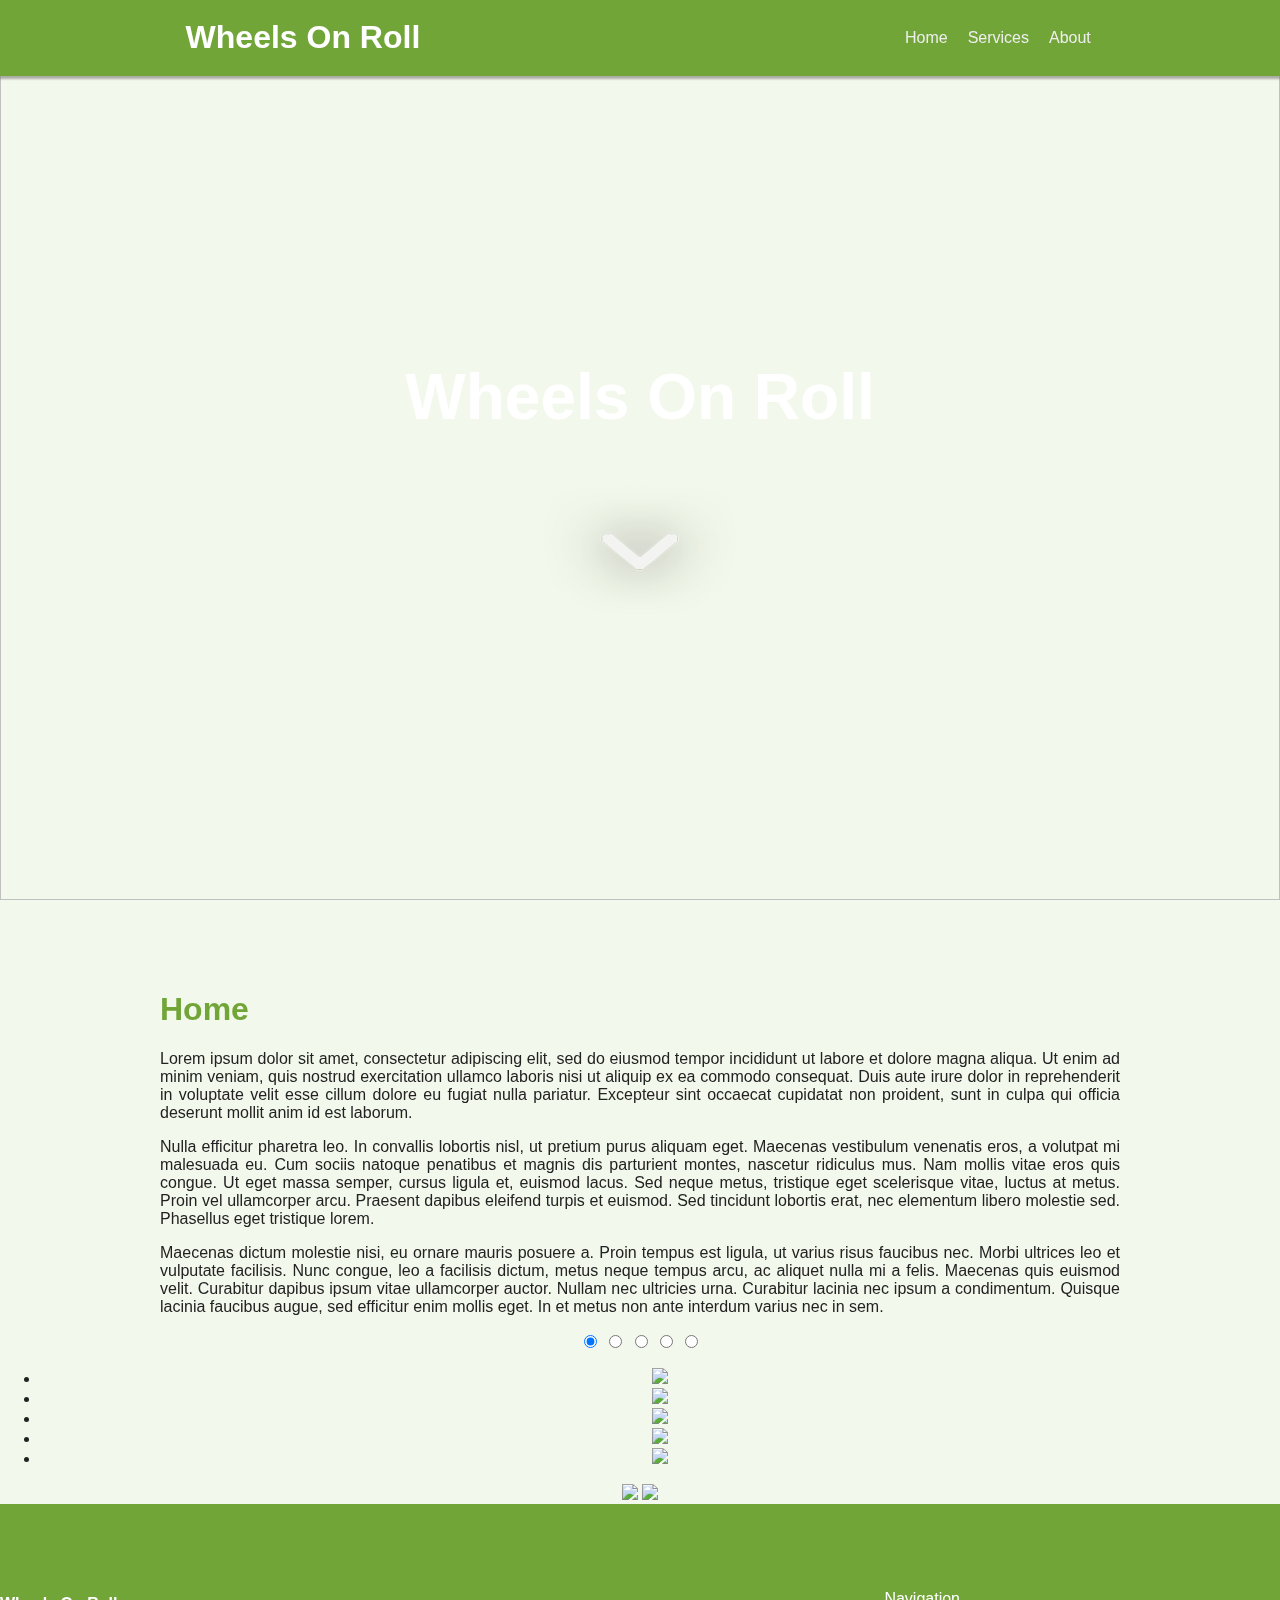
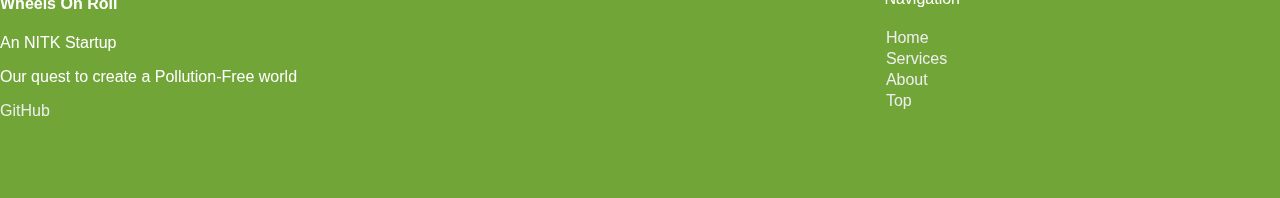
==== index.html @ 0e5afced "Merge branch 'master' of https://github.com/WheelsOnRoll/WORWebsite" ====
<html xmlns="http://www.w3.org/1999/xhtml" lang="en-US">

  <head>
  <meta charset="utf-8">
	<link href="src/css/styles.css" rel="stylesheet">
	<meta name="viewport" content="width=device-width; initial-scale=1; maximum-scale=1">
	<meta http-equiv="Content-Type" content="text/html; charset=UTF-8" />
	<title>Wheels On Roll</title>
  <link rel="stylesheet" href="src/css/carousel.css">
  <script type="text/javascript" src="src/js/carousel.js"></script>

  </head>
  <body onload="start_rolling()"><center>


  <!--  Replace with Carousel with timer --> 
  	<img src="images/cycle.jpg" class="bg-img">
  	<div class="title"><b>Wheels On Roll</b></div>
    <a href="#home" id="arrow-a"><img src="images/arrow-down.png" id="arrow"/></a>


	<header>
	  <div class="head-container">
	  <a href="#" id="logo"><h1>Wheels On Roll</h1></a>
	  <nav>
		<a id="menu-icon"><img src="images/menu-icon.png"></a>
		<ul>
		  <li><a href="#">Home</a></li>
		  <li><a href="src/services.html">Services</a></li>
		  <li><a href="src/about.html">About</a></li>
		</ul>
	  </nav>
	  </div>
    </header>

    <div class="container" id="home">

    	<h1 class="label">Home</h1>

   		<p>
          Lorem ipsum dolor sit amet, consectetur adipiscing
          elit, sed do eiusmod tempor incididunt ut labore et
          dolore magna aliqua. Ut enim ad minim veniam, quis
          nostrud exercitation ullamco laboris nisi ut aliquip ex
          ea commodo consequat. Duis aute irure dolor in
          reprehenderit in voluptate velit esse cillum dolore eu
          fugiat nulla pariatur. Excepteur sint occaecat
          cupidatat non proident, sunt in culpa qui officia
          deserunt mollit anim id est laborum.
        </p>
        <p>
          Nulla efficitur pharetra leo. In convallis lobortis
          nisl, ut pretium purus aliquam eget. Maecenas
          vestibulum venenatis eros, a volutpat mi malesuada eu.
          Cum sociis natoque penatibus et magnis dis parturient
          montes, nascetur ridiculus mus. Nam mollis vitae eros
          quis congue. Ut eget massa semper, cursus ligula et,
          euismod lacus. Sed neque metus, tristique eget
          scelerisque vitae, luctus at metus. Proin vel
          ullamcorper arcu. Praesent dapibus eleifend turpis et
          euismod. Sed tincidunt lobortis erat, nec elementum
          libero molestie sed. Phasellus eget tristique lorem.
        </p>
        <p>
          Maecenas dictum molestie nisi, eu ornare mauris posuere
          a. Proin tempus est ligula, ut varius risus faucibus
          nec. Morbi ultrices leo et vulputate facilisis. Nunc
          congue, leo a facilisis dictum, metus neque tempus
          arcu, ac aliquet nulla mi a felis. Maecenas quis
          euismod velit. Curabitur dapibus ipsum vitae
          ullamcorper auctor. Nullam nec ultricies urna.
          Curabitur lacinia nec ipsum a condimentum. Quisque
          lacinia faucibus augue, sed efficitur enim mollis eget.
          In et metus non ante interdum varius nec in sem.
        </p>
	</div>

<!-- Carousel Starts here -->

    <div class="carousel">
      <input name="carousel" type="radio" value="1" checked />
      <input name="carousel" type="radio" value="2" />
      <input name="carousel" type="radio" value="3" />
      <input name="carousel" type="radio" value="4" />
      <input name="carousel" type="radio" value="5" />
      <ul class="carousel-list">
          <li>
        <img src="images/wor_img1.jpeg">
      </li>
      <li>
        <img src="images/cycle.jpg">
      </li>
          <li>
        <img src="images/cycle1.jpg">
      </li>
          <li>
        <img src="images/wor_img2.jpeg">
      </li>
          <li>
        <img src="images/cosmic.jpg">
      </li>
      </ul>
      <img src="images/arrow-left.png" id="arrow-left" onClick="prev()">
      <img src="images/arrow-right.png" id="arrow-right" onClick="next()">

    </div></center>


<!--Carousel ends here-->


	<!--
	<img id="foot-img" class="bg-img" src="images/bg.jpg" style="padding-top:70px;">
-->
	<div class="footer">
		<div class="container" id="about">
			<div class="navi">
				<ul>
				  <div style="padding-bottom: 20px;">Navigation<br></div>
				    <li><a href="#">Home</a></li>
            <li><a href="src/services.html">Services</a></li>
            <li><a href="src/about.html">About</a></li>				  
            <li id="a-top"><a href="#">Top</a></li>
				</ul>
			</div>
			<div class="about">
				<h4>Wheels On Roll</h4>
				<p>An NITK Startup</p>
				<p>Our quest to create a Pollution-Free world</p>
				<a href="github.com/hrily">GitHub</a>
			</div>
			
		</div>
	</div>


  </center></body>
</html>
---- src/css/styles.css ----
/*

################################
####    MyPage              ####
####    by Hrily            ####
####    github.com/Hrily    ####
################################

My quest to create responsive web page using CSS only

*/

body {
    margin: 0;
    background-color: #f3f8ec;
    color: #222;
    width: 100%;
    font-family: 'Open Sans', sans-serif;
}

.container, .head-container {
    width: 90%;
    max-width: 960px;
    text-align: justify;
}

.container {
    padding-top: 70px;
     -webkit-transform: translateZ(0);
             transform: translateZ(0);
    -webkit-transition: -webkit-transform 0.6s ease-in-out;
                    transition: transform 0.6s ease-in-out;
}

.footer {
    display: inline-block;
    width: 100%;
    color: #fff;
    background-color: #72a538;
    padding-bottom: 70px;
}

.footer span {
    display: inline-block;;
}

.navi {
    float: right;
}

.navi ul {
    list-style: none;
}

.navi li{
    padding: 2%;
}

.gallery {
    display: table-cell;
    padding: 1%;
}

.gallery-row {
    display: table-row;
}

.gallery img {
    width: 100%;
    padding: 1%;
    -webkit-transition: all .3s ease-out;
         -o-transition: all .3s ease-out;
            transition: all .3s ease-out;
    -webkit-filter: grayscale(1);
            filter: grayscale(1);

}

.gallery img:hover {
    -webkit-filter: grayscale(0);
            filter: grayscale(0);
}

.title {
    position: absolute;
    left: 50%;
    -webkit-transform: translate(-50%,0%);
        -ms-transform: translate(-50%,0%);
         -o-transform: translate(-50%,0%);
            transform: translate(-50%,0%);
    top: 28.1vw;
    font-size: 5vw;
    color: #fff /* rgba(250,250,250,0.7);*/
}

.label {
    color: #72a538;
}

a {
    color: #eee;
    text-decoration: none;
}
 
a:hover {
    color: #fff;
}
 
.bg-img {
    width: 100%;
    display: inline-block;
    vertical-align: middle;
    background-size: 100%;
    background-repeat: no-repeat;
}

header {
    background: #72a538;
    width: 100%;
    height: 76px;
    position: fixed;
    top: 0;
    left: 0;
    box-shadow: 0 3px 2px rgba(0, 0, 0, .3);
    z-index: 100;
    vertical-align: center;
    -webkit-transition: all .15s ease-out;
         -o-transition: all .15s ease-out;
            transition: all .15s ease-out;
}

#logo{
    display: block;
    position: absolute;
    top: 50%;
    -webkit-transform: translateY(-50%);
        -ms-transform: translateY(-50%);
         -o-transform: translateY(-50%);
            transform: translateY(-50%);
    color: #fff;
    margin-left: 2%;
    float: left;
    -webkit-transition: all .15s ease-out;
         -o-transition: all .15s ease-out;
            transition: all .15s ease-out;
}

#arrow{
    display: block;
    position: absolute;
    top: 38vw;
    left: 50%;
    height: 10vw;
    width: 15vw;
    -webkit-transform: translateX(-50%);
        -ms-transform: translateX(-50%);
         -o-transform: translateX(-50%);
            transform: translateX(-50%);
}

#arrow-a:target ~ #home .container {
    -webkit-transform: translateY(-1000px);
            transform: translateY(-1000px);
}
 
nav { 
    height: 100%;
    position: relative;
    margin-right: 2%;
    float: right;
    display: block;  
    color: #ddd; 
}

#menu-icon img{
    transform: scale(0);
    height: 35px;
}
 
a:hover #menu-icon {
    background-color: #444;
    border-radius: 4px 4px 0 0;
}
 
header ul {
    display: inline-block;
    position: relative;
    top: 50%;
    -webkit-transform: translateY(-50%);
        -ms-transform: translateY(-50%);
         -o-transform: translateY(-50%);
            transform: translateY(-50%);
    list-style: none;
    margin: 0;
}
 
header li { 
    display: inline-block;
    float: left;
    padding: 10px
}
 
.current {
    color: #2262AD;
}

@media only screen and (max-width : 640px) {
 
    header {
        position: fixed;
        height: 60px;
    }

    #logo{
        margin-left: 0;
        font-size: 80%;
    }

    #menu-icon img {
        display: block;
        visibility: visible;
        position: relative;
        top: 50%;
        transform: translateY(-50%);
        display:inline-block;
        -webkit-transform: translateY(-50%);
            -ms-transform: translateY(-50%);
             -o-transform: translateY(-50%);
                transform: translateY(-50%);
        cursor: pointer;
    }

    nav {
        margin: 0;
    }

    nav ul { 
        /*display: none;*/
        visibility: hidden;
        opacity: 0;
        position: fixed;
        padding: 0;
        width: 100%;
        top: 60px;
        left: 0;
        -webkit-transform: translateY(-50%) scaleY(0);
            -ms-transform: translateY(-50%) scaleY(0);
             -o-transform: translateY(-50%) scaleY(0);
                transform: translateY(-50%) scaleY(0);
        -webkit-transition: all .3s ease-out;
             -o-transition: all .3s ease-out;
                transition: all .3s ease-out;
        background: #222;
        width: 100%;
        box-shadow: 0 3px 2px rgba(0, 0, 0, .3);
    }
 
    nav li, .navi li {
        width: 100%;
        border-top: 1px solid #444;
        padding: 10px;
        padding-left: 0;
        padding-right: 0;
    }

    nav li a{
        margin-left: 5%;
    }

    nav:hover ul {
        /*display: block;*/
        visibility: visible;
        opacity: 1;
        -webkit-transform: translateY(0) scaleY(1);
            -ms-transform: translateY(0) scaleY(1);
             -o-transform: translateY(0) scaleY(1);
                transform: translateY(0) scaleY(1);
    }

    .gallery-row {
        display: inline-block;
        padding: 0;
    }

    .gallery img {
        padding: 0;
        -webkit-filter: grayscale(0);
                filter: grayscale(0);   
    }

    .gallery {
        display: inline-block;
        width: 100%;
        padding: 0;
    }

    #foot-img {
        display: none;
    }

    #arrow {
        display: none;
    }

    .navi, .about {
        float: none;
        text-align: center;
    }

    .navi ul {
        padding: 0;
    }

    #a-top {
        border-bottom: 1px solid #444;
    }

    .footer span {
        display: block;
    }

}
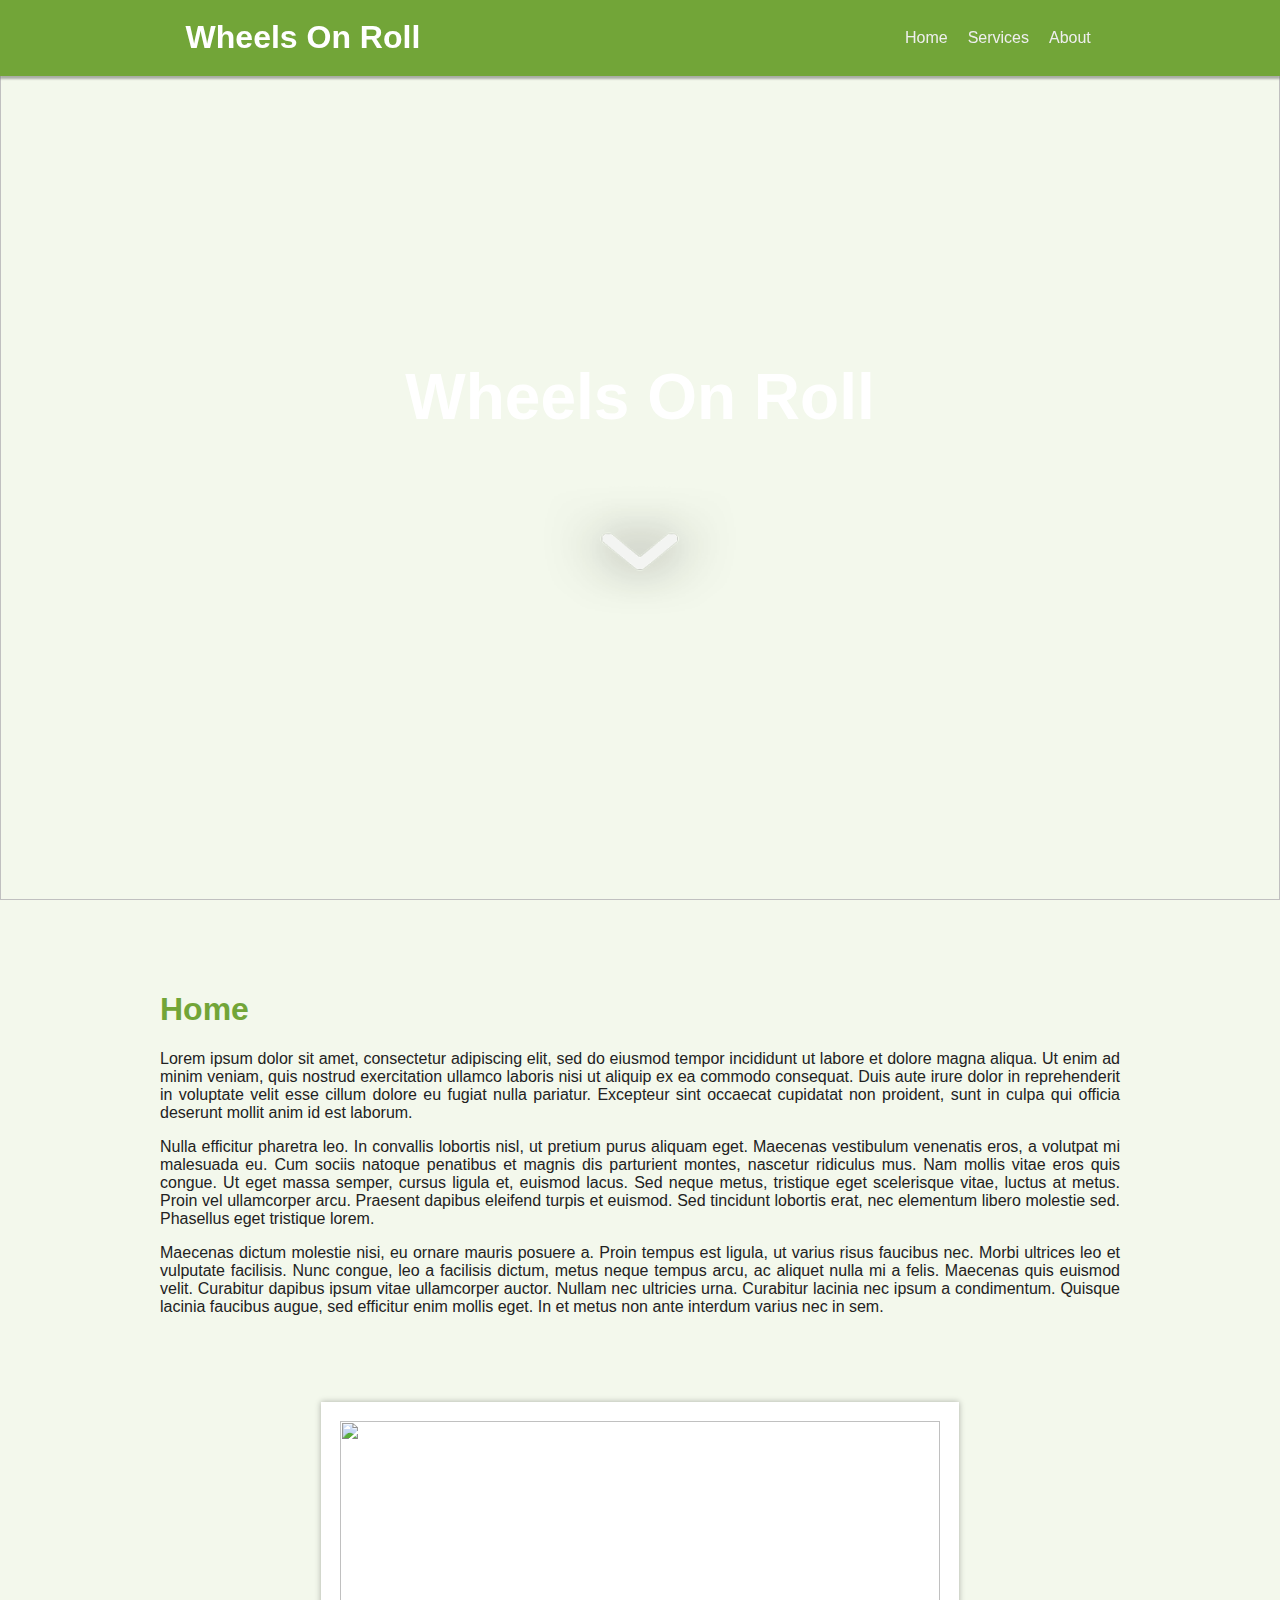
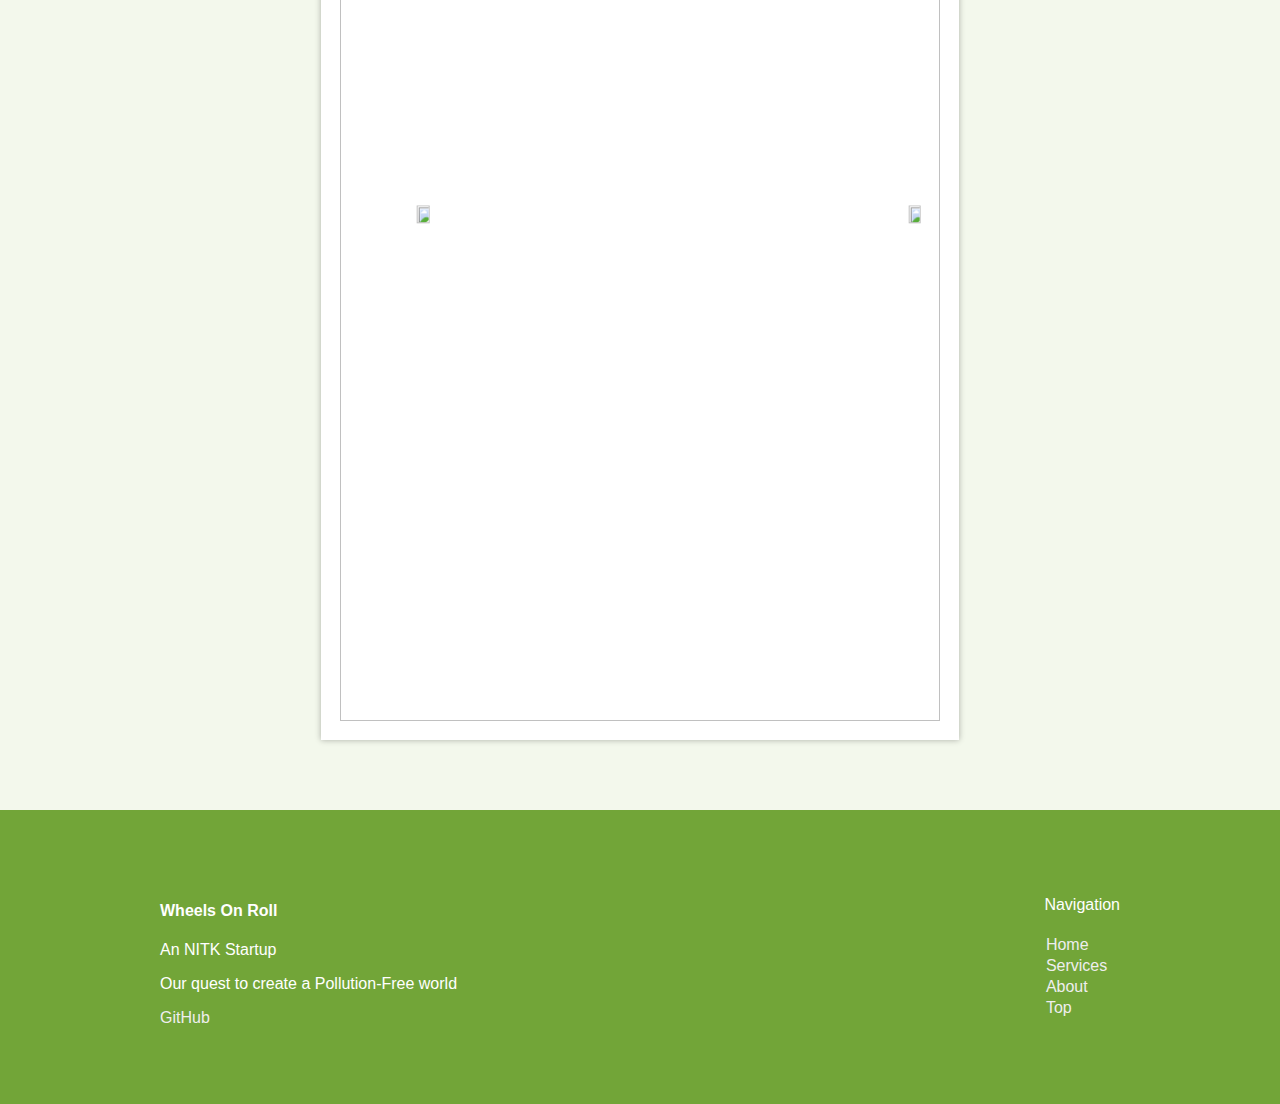
==== commit 319dab4f: "Added smooth scroll" ====
--- a/index.html
+++ b/index.html
@@ -8,6 +8,11 @@
 	<title>Wheels On Roll</title>
   <link rel="stylesheet" href="src/css/carousel.css">
   <script type="text/javascript" src="src/js/carousel.js"></script>
+  <script type="text/javascript">
+    function goTo(id) {
+      document.getElementById(id).scrollIntoView({behavior: 'smooth'});
+    }
+  </script>
 
   </head>
   <body onload="start_rolling()"><center>
@@ -16,7 +21,7 @@
   <!--  Replace with Carousel with timer --> 
   	<img src="images/cycle.jpg" class="bg-img">
   	<div class="title"><b>Wheels On Roll</b></div>
-    <a href="#home" id="arrow-a"><img src="images/arrow-down.png" id="arrow"/></a>
+    <img src="images/arrow-down.png" id="arrow" onclick="goTo('home')" />
 
 
 	<header>
@@ -25,7 +30,7 @@
 	  <nav>
 		<a id="menu-icon"><img src="images/menu-icon.png"></a>
 		<ul>
-		  <li><a href="#">Home</a></li>
+		  <li><a href="goTo('home')">Home</a></li>
 		  <li><a href="src/services.html">Services</a></li>
 		  <li><a href="src/about.html">About</a></li>
 		</ul>
@@ -77,6 +82,8 @@
 
 <!-- Carousel Starts here -->
 
+  <div class="container">
+    <center>
     <div class="carousel">
       <input name="carousel" type="radio" value="1" checked />
       <input name="carousel" type="radio" value="2" />
@@ -85,7 +92,7 @@
       <input name="carousel" type="radio" value="5" />
       <ul class="carousel-list">
           <li>
-        <img src="images/wor_img1.jpeg">
+        <img src="images/cosmic.jpg">
       </li>
       <li>
         <img src="images/cycle.jpg">
@@ -94,16 +101,18 @@
         <img src="images/cycle1.jpg">
       </li>
           <li>
-        <img src="images/wor_img2.jpeg">
+        <img src="images/test.jpg">
       </li>
           <li>
-        <img src="images/cosmic.jpg">
+        <img src="images/test.jpg">
       </li>
       </ul>
       <img src="images/arrow-left.png" id="arrow-left" onClick="prev()">
       <img src="images/arrow-right.png" id="arrow-right" onClick="next()">
 
-    </div></center>
+    </div>
+    </center>
+  </div>
 
 
 <!--Carousel ends here-->
@@ -120,7 +129,7 @@
 				    <li><a href="#">Home</a></li>
             <li><a href="src/services.html">Services</a></li>
             <li><a href="src/about.html">About</a></li>				  
-            <li id="a-top"><a href="#">Top</a></li>
+            <li id="a-top"><a href="" onClick="window.scroll({top:0, behavior:'smooth'})">Top</a></li>
 				</ul>
 			</div>
 			<div class="about">
--- a/src/css/styles.css
+++ b/src/css/styles.css
@@ -26,13 +26,17 @@
 
 .container {
     padding-top: 70px;
-     -webkit-transform: translateZ(0);
-             transform: translateZ(0);
-    -webkit-transition: -webkit-transform 0.6s ease-in-out;
-                    transition: transform 0.6s ease-in-out;
+}
+
+#home {
+    -webkit-transform: translateY(0);
+            transform: translateY(0);
+    -webkit-transition: all 1s ease-in-out;
+            transition: all 1s ease-in-out;
 }
 
 .footer {
+    margin-top: 70px;
     display: inline-block;
     width: 100%;
     color: #fff;
@@ -158,9 +162,9 @@
             transform: translateX(-50%);
 }
 
-#arrow-a:target ~ #home .container {
-    -webkit-transform: translateY(-1000px);
-            transform: translateY(-1000px);
+#arrow-down:active ~ #home {
+    -webkit-transform: translateY(1000px);
+            transform: translateY(1000px);
 }
  
 nav { 
--- a/src/css/carousel.css
+++ b/src/css/carousel.css
@@ -0,0 +1,100 @@
+.carousel {
+	position: relative;
+	background-color: #FFFFFF;
+	width: 95%;
+    max-width: 600px;
+    padding: 2%;
+    overflow: hidden;
+    text-align: center;  
+    box-shadow: 0 0px 6px rgba(0, 0, 0, .3);
+}
+
+.carousel-list {
+    white-space: nowrap;
+
+    padding: 0;
+    margin: 0;
+    transition: transform .3s;
+}
+
+.carousel-list li {
+    white-space: normal;
+    display: inline-block;
+    border: none;
+	margin-left: -0px;
+	margin-right: -5px;
+    width: 100%;
+}
+
+.carousel-list img {
+    width: 100%; 
+    vertical-align: middle;
+	z-index: 0;
+}
+
+input {
+	display: none;
+}
+
+input:nth-child(1):checked ~ ul {
+    transform: translateX(0);
+}
+
+input:nth-child(2):checked ~ ul {
+    transform: translateX(-100%);
+}
+
+input:nth-child(3):checked ~ ul {
+    transform: translateX(-200%);
+}
+
+input:nth-child(4):checked ~ ul {
+    transform: translateX(-300%);
+}
+
+input:nth-child(5):checked ~ ul {
+    transform: translateX(-400%);
+}
+
+.carousel-list li {
+    opacity: 0;
+    transition: all 1.5s;
+}
+
+input:nth-child(1):checked ~ ul li:nth-child(1),
+input:nth-child(2):checked ~ ul li:nth-child(2),
+input:nth-child(3):checked ~ ul li:nth-child(3),
+input:nth-child(4):checked ~ ul li:nth-child(4),
+input:nth-child(5):checked ~ ul li:nth-child(5) {
+    opacity: 1;
+    transform: scale(1);
+}
+
+.carousel button {
+	background-color: #000099;
+	border: none;
+	border-radius: 3px;
+	color: #ffffff;
+}
+
+#arrow-left {
+	position: absolute;
+	top: 50%;
+	left: 2%;
+	height: 14%;
+	-webkit-transform: translate(50%,-50%);
+        -ms-transform: translate(50%,-50%);
+         -o-transform: translate(50%,-50%);
+            transform: translate(50%,-50%);
+}
+
+#arrow-right {
+	position: absolute;
+	top: 50%;
+	right: 7%;
+	height: 14%;
+	-webkit-transform: translate(50%,-50%);
+        -ms-transform: translate(50%,-50%);
+         -o-transform: translate(50%,-50%);
+            transform: translate(50%,-50%);
+}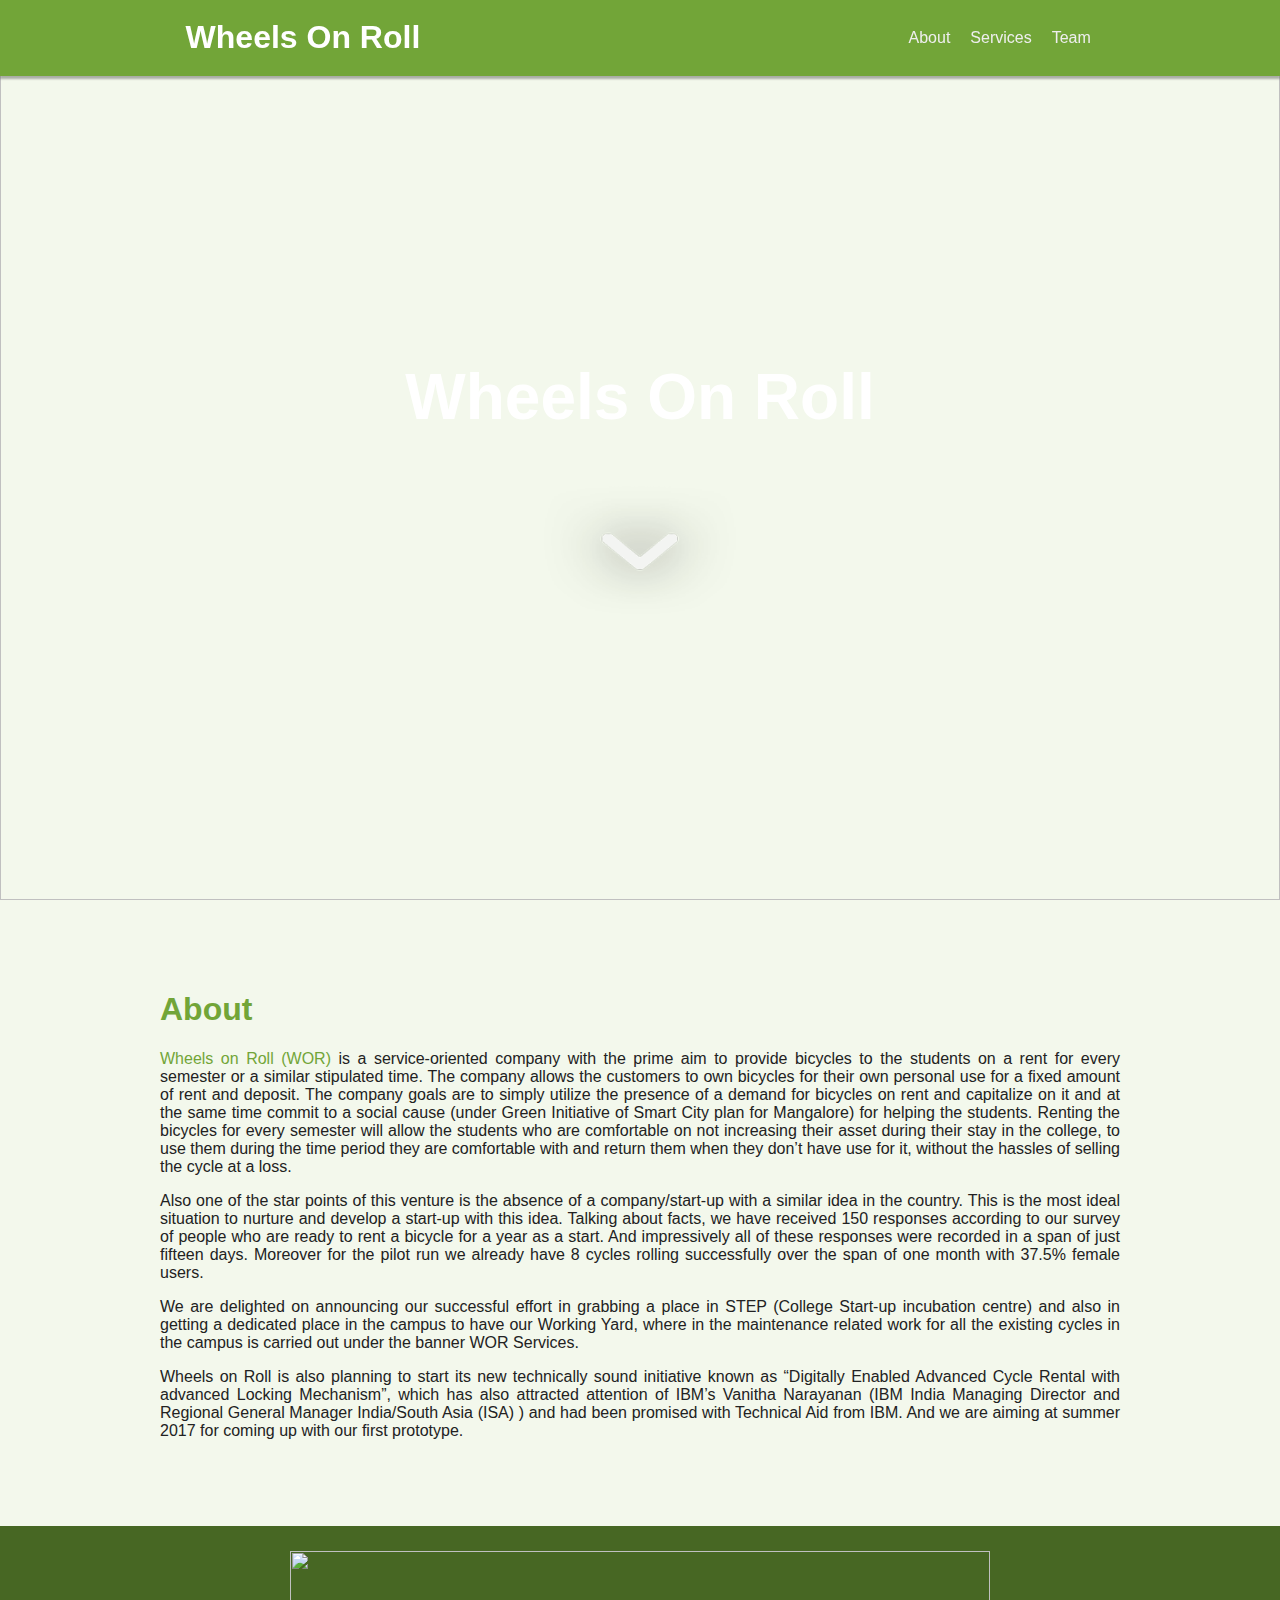
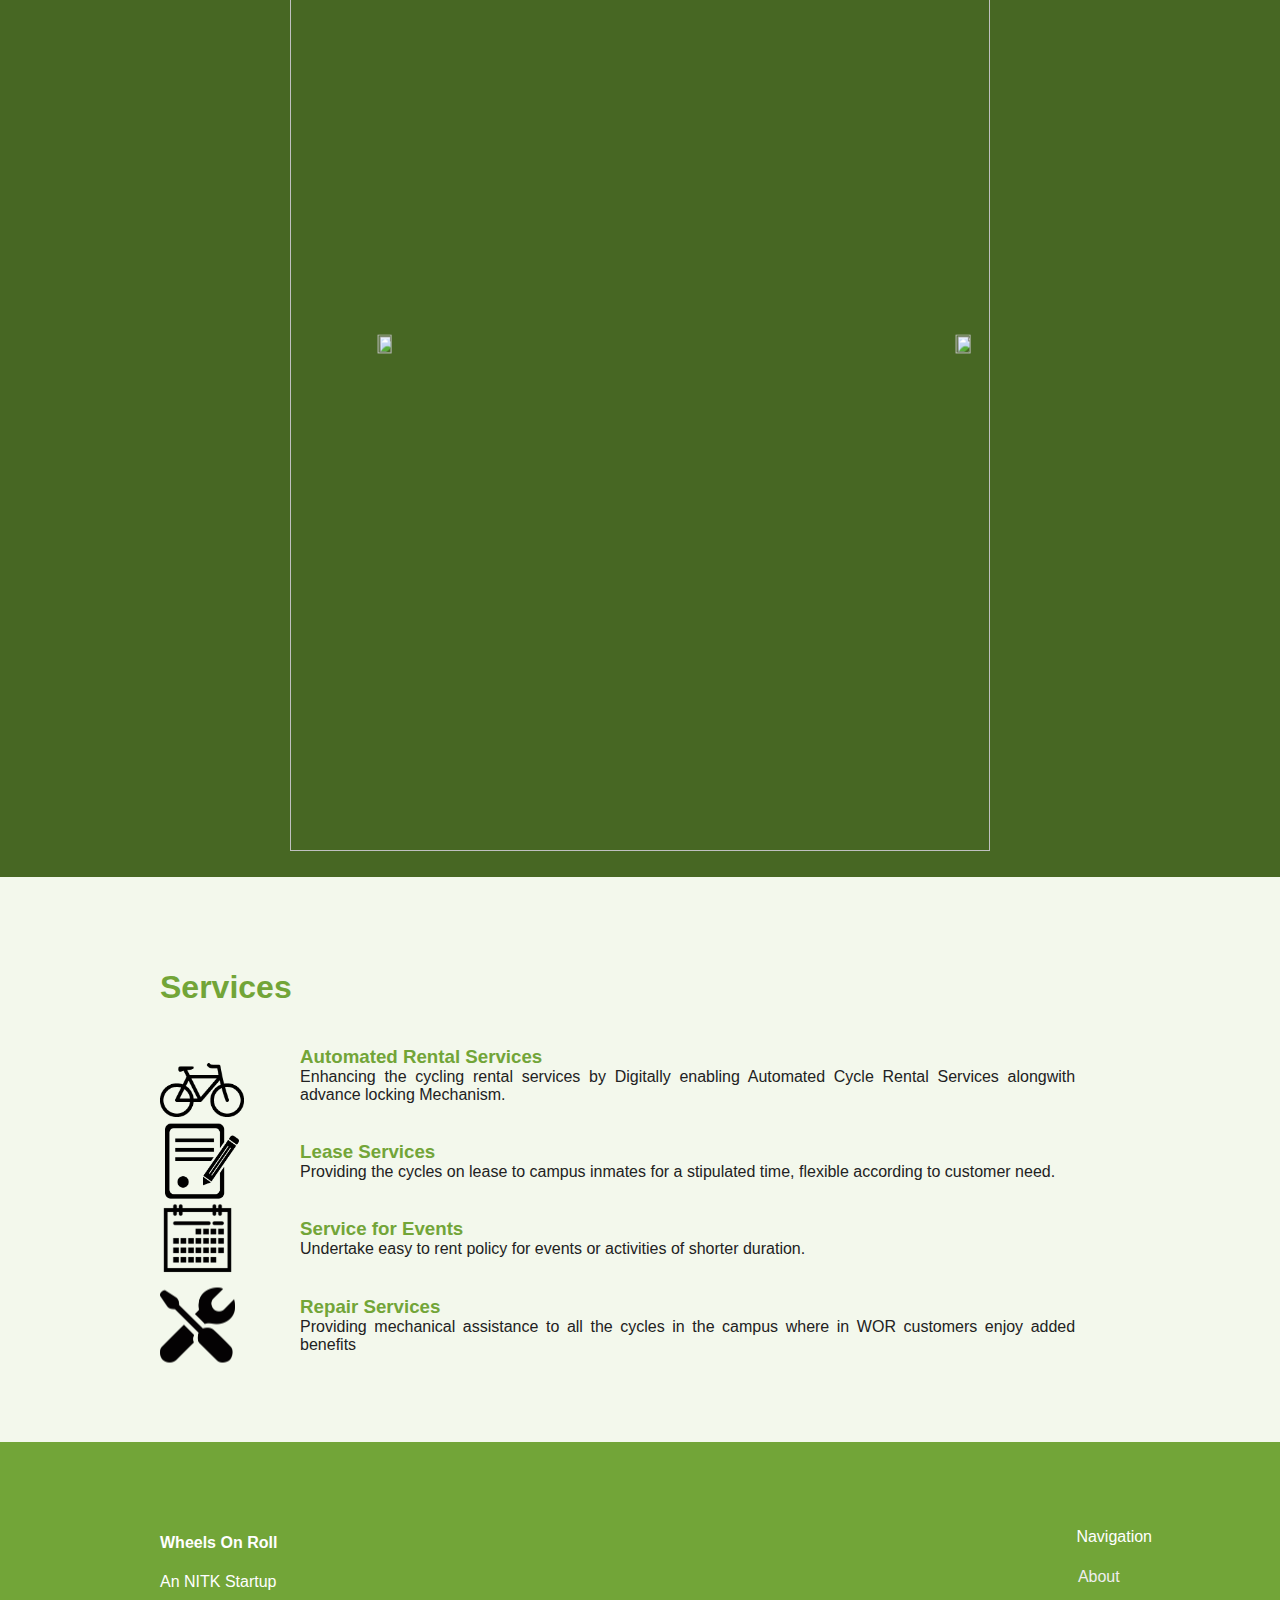
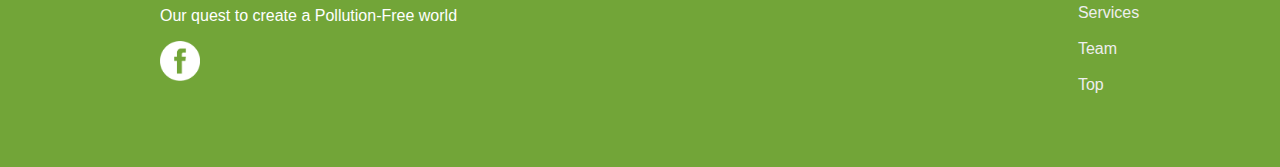
==== commit 194d3d95: "Added Services" ====
--- a/index.html
+++ b/index.html
@@ -21,7 +21,7 @@
   <!--  Replace with Carousel with timer --> 
   	<img src="images/cycle.jpg" class="bg-img">
   	<div class="title"><b>Wheels On Roll</b></div>
-    <img src="images/arrow-down.png" id="arrow" onclick="goTo('home')" />
+    <img src="images/arrow-down.png" id="arrow" onclick="goTo('about')" />
 
 
 	<header>
@@ -30,59 +30,63 @@
 	  <nav>
 		<a id="menu-icon"><img src="images/menu-icon.png"></a>
 		<ul>
-		  <li><a href="goTo('home')">Home</a></li>
-		  <li><a href="src/services.html">Services</a></li>
-		  <li><a href="src/about.html">About</a></li>
+		  <li><a href="javascript:goTo('about')">About</a></li>
+		  <li><a href="javascript:goTo('services')">Services</a></li>
+		  <li><a href="src/team.html">Team</a></li>
 		</ul>
 	  </nav>
 	  </div>
     </header>
+        
+    <div class="container" id="about">
 
-    <div class="container" id="home">
+    	<h1 class="label">About</h1>
 
-    	<h1 class="label">Home</h1>
-
-   		<p>
-          Lorem ipsum dolor sit amet, consectetur adipiscing
-          elit, sed do eiusmod tempor incididunt ut labore et
-          dolore magna aliqua. Ut enim ad minim veniam, quis
-          nostrud exercitation ullamco laboris nisi ut aliquip ex
-          ea commodo consequat. Duis aute irure dolor in
-          reprehenderit in voluptate velit esse cillum dolore eu
-          fugiat nulla pariatur. Excepteur sint occaecat
-          cupidatat non proident, sunt in culpa qui officia
-          deserunt mollit anim id est laborum.
-        </p>
-        <p>
-          Nulla efficitur pharetra leo. In convallis lobortis
-          nisl, ut pretium purus aliquam eget. Maecenas
-          vestibulum venenatis eros, a volutpat mi malesuada eu.
-          Cum sociis natoque penatibus et magnis dis parturient
-          montes, nascetur ridiculus mus. Nam mollis vitae eros
-          quis congue. Ut eget massa semper, cursus ligula et,
-          euismod lacus. Sed neque metus, tristique eget
-          scelerisque vitae, luctus at metus. Proin vel
-          ullamcorper arcu. Praesent dapibus eleifend turpis et
-          euismod. Sed tincidunt lobortis erat, nec elementum
-          libero molestie sed. Phasellus eget tristique lorem.
-        </p>
-        <p>
-          Maecenas dictum molestie nisi, eu ornare mauris posuere
-          a. Proin tempus est ligula, ut varius risus faucibus
-          nec. Morbi ultrices leo et vulputate facilisis. Nunc
-          congue, leo a facilisis dictum, metus neque tempus
-          arcu, ac aliquet nulla mi a felis. Maecenas quis
-          euismod velit. Curabitur dapibus ipsum vitae
-          ullamcorper auctor. Nullam nec ultricies urna.
-          Curabitur lacinia nec ipsum a condimentum. Quisque
-          lacinia faucibus augue, sed efficitur enim mollis eget.
-          In et metus non ante interdum varius nec in sem.
-        </p>
+      <p>
+        <span class="label">Wheels on Roll (WOR)</span> 
+        is a service-oriented company with the prime aim to
+        provide bicycles to the students on a rent for every semester or a similar
+        stipulated time. The company allows the customers to own bicycles for their own
+        personal use for a fixed amount of rent and deposit.
+        The company goals are to simply utilize the presence of
+        a demand for bicycles on rent and capitalize on it and at the same time commit to
+        a social cause (under Green Initiative of Smart City plan for Mangalore) for
+        helping the students. Renting the bicycles for every semester will allow the
+        students who are comfortable on not increasing their asset during their stay in
+        the college, to use them during the time period they are comfortable with and
+        return them when they don’t have use for it, without the hassles of selling the
+        cycle at a loss.
+      </p>
+      <p>
+        Also one of the star points of this venture is the absence
+        of a company/start-up with a similar idea in the country. This is the most ideal
+        situation to nurture and develop a start-up with this idea.
+        Talking about facts, we have received 150 responses
+        according to our survey of people who are ready to rent a bicycle for a year as a
+        start. And impressively all of these responses were recorded in a span of just
+        fifteen days. Moreover for the pilot run we already have 8 cycles rolling
+        successfully over the span of one month with 37.5% female users.
+      </p>
+      <p>
+        We are delighted on announcing our successful effort in
+        grabbing a place in STEP (College Start-up incubation centre) and also in getting a
+        dedicated place in the campus to have our Working Yard, where in the
+        maintenance related work for all the existing cycles in the campus is carried out
+        under the banner WOR Services.
+      </p>
+      <p>
+        Wheels on Roll is also planning to start its new
+        technically sound initiative known as “Digitally Enabled Advanced Cycle Rental
+        with advanced Locking Mechanism”, which has also attracted attention of IBM’s
+        Vanitha Narayanan (IBM India Managing Director and Regional General Manager
+        India/South Asia (ISA) ) and had been promised with Technical Aid from IBM. And
+        we are aiming at summer 2017 for coming up with our first prototype.
+      </p>
 	</div>
 
 <!-- Carousel Starts here -->
 
-  <div class="container">
+  <div class="carousel-container">
     <center>
     <div class="carousel">
       <input name="carousel" type="radio" value="1" checked />
@@ -92,7 +96,7 @@
       <input name="carousel" type="radio" value="5" />
       <ul class="carousel-list">
           <li>
-        <img src="images/cosmic.jpg">
+        <img src="images/wor_img1.jpeg">
       </li>
       <li>
         <img src="images/cycle.jpg">
@@ -101,10 +105,10 @@
         <img src="images/cycle1.jpg">
       </li>
           <li>
-        <img src="images/test.jpg">
+        <img src="images/wor_img2.jpeg">
       </li>
           <li>
-        <img src="images/test.jpg">
+        <img src="images/cosmic.jpg">
       </li>
       </ul>
       <img src="images/arrow-left.png" id="arrow-left" onClick="prev()">
@@ -117,26 +121,57 @@
 
 <!--Carousel ends here-->
 
+  <div class="container" id="services">
 
-	<!--
-	<img id="foot-img" class="bg-img" src="images/bg.jpg" style="padding-top:70px;">
--->
+    <h1 class="label">Services</h1>
+
+    <div class="service">
+      <img src="images/rental.png" width="9%" />
+      <span>
+      <h3 class="label">Automated Rental Services</h3>
+      Enhancing the cycling rental services by Digitally enabling Automated Cycle Rental Services alongwith advance locking Mechanism.
+      </span>
+    </div>
+    <div class="service">
+      <img src="images/lease.png" width="8%" style="left: 0.5%" />
+      <span>
+      <h3 class="label">Lease Services</h3>
+      Providing the cycles on lease to campus inmates for a stipulated time, flexible according to customer need.
+      </span>
+    </div>
+    <div class="service">
+      <img src="images/events.png" width="8%" />
+      <span>
+      <h3 class="label">Service for Events</h3>
+      Undertake easy to rent policy for events or activities of shorter duration.
+      </span>
+    </div>
+    <div class="service">
+      <img src="images/repair.png" width="8%" />
+      <span>
+      <h3 class="label">Repair Services</h3>
+      Providing mechanical assistance to all the cycles in the campus where in WOR customers enjoy added benefits
+      </span>
+    </div>
+
+  </div>
+
 	<div class="footer">
 		<div class="container" id="about">
 			<div class="navi">
 				<ul>
 				  <div style="padding-bottom: 20px;">Navigation<br></div>
-				    <li><a href="#">Home</a></li>
-            <li><a href="src/services.html">Services</a></li>
-            <li><a href="src/about.html">About</a></li>				  
-            <li id="a-top"><a href="" onClick="window.scroll({top:0, behavior:'smooth'})">Top</a></li>
+			    <li><a href="javascript:goTo('about');">About</a></li>
+          <li><a href="javascript:goTo('services')">Services</a></li>
+          <li><a href="src/team.html">Team</a></li>				  
+          <li><a href="javascript:window.scroll({top:0, behavior:'smooth'})">Top</a></li>
 				</ul>
 			</div>
 			<div class="about">
 				<h4>Wheels On Roll</h4>
 				<p>An NITK Startup</p>
 				<p>Our quest to create a Pollution-Free world</p>
-				<a href="github.com/hrily">GitHub</a>
+        <p><a href="https://www.facebook.com/Wheelsonroll"><img src="images/fb-logo.png" height="40px" /></a></p>
 			</div>
 			
 		</div>
--- a/src/css/styles.css
+++ b/src/css/styles.css
@@ -1,15 +1,3 @@
-/*
-
-################################
-####    MyPage              ####
-####    by Hrily            ####
-####    github.com/Hrily    ####
-################################
-
-My quest to create responsive web page using CSS only
-
-*/
-
 body {
     margin: 0;
     background-color: #f3f8ec;
@@ -26,6 +14,7 @@
 
 .container {
     padding-top: 70px;
+    padding-bottom: 70px;
 }
 
 #home {
@@ -36,12 +25,10 @@
 }
 
 .footer {
-    margin-top: 70px;
     display: inline-block;
     width: 100%;
     color: #fff;
     background-color: #72a538;
-    padding-bottom: 70px;
 }
 
 .footer span {
@@ -49,7 +36,9 @@
 }
 
 .navi {
+    position: absolute;
     float: right;
+    right: 10%;
 }
 
 .navi ul {
@@ -58,20 +47,25 @@
 
 .navi li{
     padding: 2%;
+    margin-bottom: 20%; 
 }
 
 .gallery {
-    display: table-cell;
-    padding: 1%;
+    display: inline-block;
+    text-align: center;
+    padding-left: 12%;
+    padding-right: 10%;
+    margin-bottom: 3%;
 }
 
 .gallery-row {
     display: table-row;
 }
 
+
 .gallery img {
-    width: 100%;
-    padding: 1%;
+    width: 16vw;
+    padding: 4%;
     -webkit-transition: all .3s ease-out;
          -o-transition: all .3s ease-out;
             transition: all .3s ease-out;
@@ -206,6 +200,32 @@
  
 .current {
     color: #2262AD;
+}
+
+.service {
+    position: relative;
+    display: table-row;
+    vertical-align: middle;
+}
+
+.service span{
+    display: inline-block;
+    margin-left: 13%;
+    padding: 2%;
+}
+
+.service h3{
+    margin: 0;
+}
+
+.service img{
+    display: inline-block;
+    position: absolute;
+    top: 50%;
+    -webkit-transform: translateY(-50%);
+        -ms-transform: translateY(-50%);
+         -o-transform: translateY(-50%);
+            transform: translateY(-50%);
 }
 
 @media only screen and (max-width : 640px) {
@@ -254,17 +274,17 @@
         -webkit-transition: all .3s ease-out;
              -o-transition: all .3s ease-out;
                 transition: all .3s ease-out;
-        background: #222;
+        background: #476723;
         width: 100%;
         box-shadow: 0 3px 2px rgba(0, 0, 0, .3);
     }
  
     nav li, .navi li {
         width: 100%;
-        border-top: 1px solid #444;
         padding: 10px;
         padding-left: 0;
         padding-right: 0;
+        margin-bottom: 0;
     }
 
     nav li a{
@@ -287,14 +307,16 @@
     }
 
     .gallery img {
-        padding: 0;
+        width: 50%;
+        padding: 4%;
         -webkit-filter: grayscale(0);
                 filter: grayscale(0);   
     }
 
     .gallery {
         display: inline-block;
-        width: 100%;
+        width: 50%;
+        height: 50%;
         padding: 0;
     }
 
@@ -309,16 +331,13 @@
     .navi, .about {
         float: none;
         text-align: center;
+        position: static;
     }
 
     .navi ul {
         padding: 0;
     }
 
-    #a-top {
-        border-bottom: 1px solid #444;
-    }
-
     .footer span {
         display: block;
     }
--- a/src/css/carousel.css
+++ b/src/css/carousel.css
@@ -1,12 +1,14 @@
 .carousel {
 	position: relative;
-	background-color: #FFFFFF;
 	width: 95%;
-    max-width: 600px;
+    max-width: 700px;
     padding: 2%;
     overflow: hidden;
-    text-align: center;  
-    box-shadow: 0 0px 6px rgba(0, 0, 0, .3);
+    text-align: center;
+}
+
+.carousel-container {
+	background: #476723;
 }
 
 .carousel-list {
@@ -58,7 +60,7 @@
 
 .carousel-list li {
     opacity: 0;
-    transition: all 1.5s;
+    transition: all 1s;
 }
 
 input:nth-child(1):checked ~ ul li:nth-child(1),
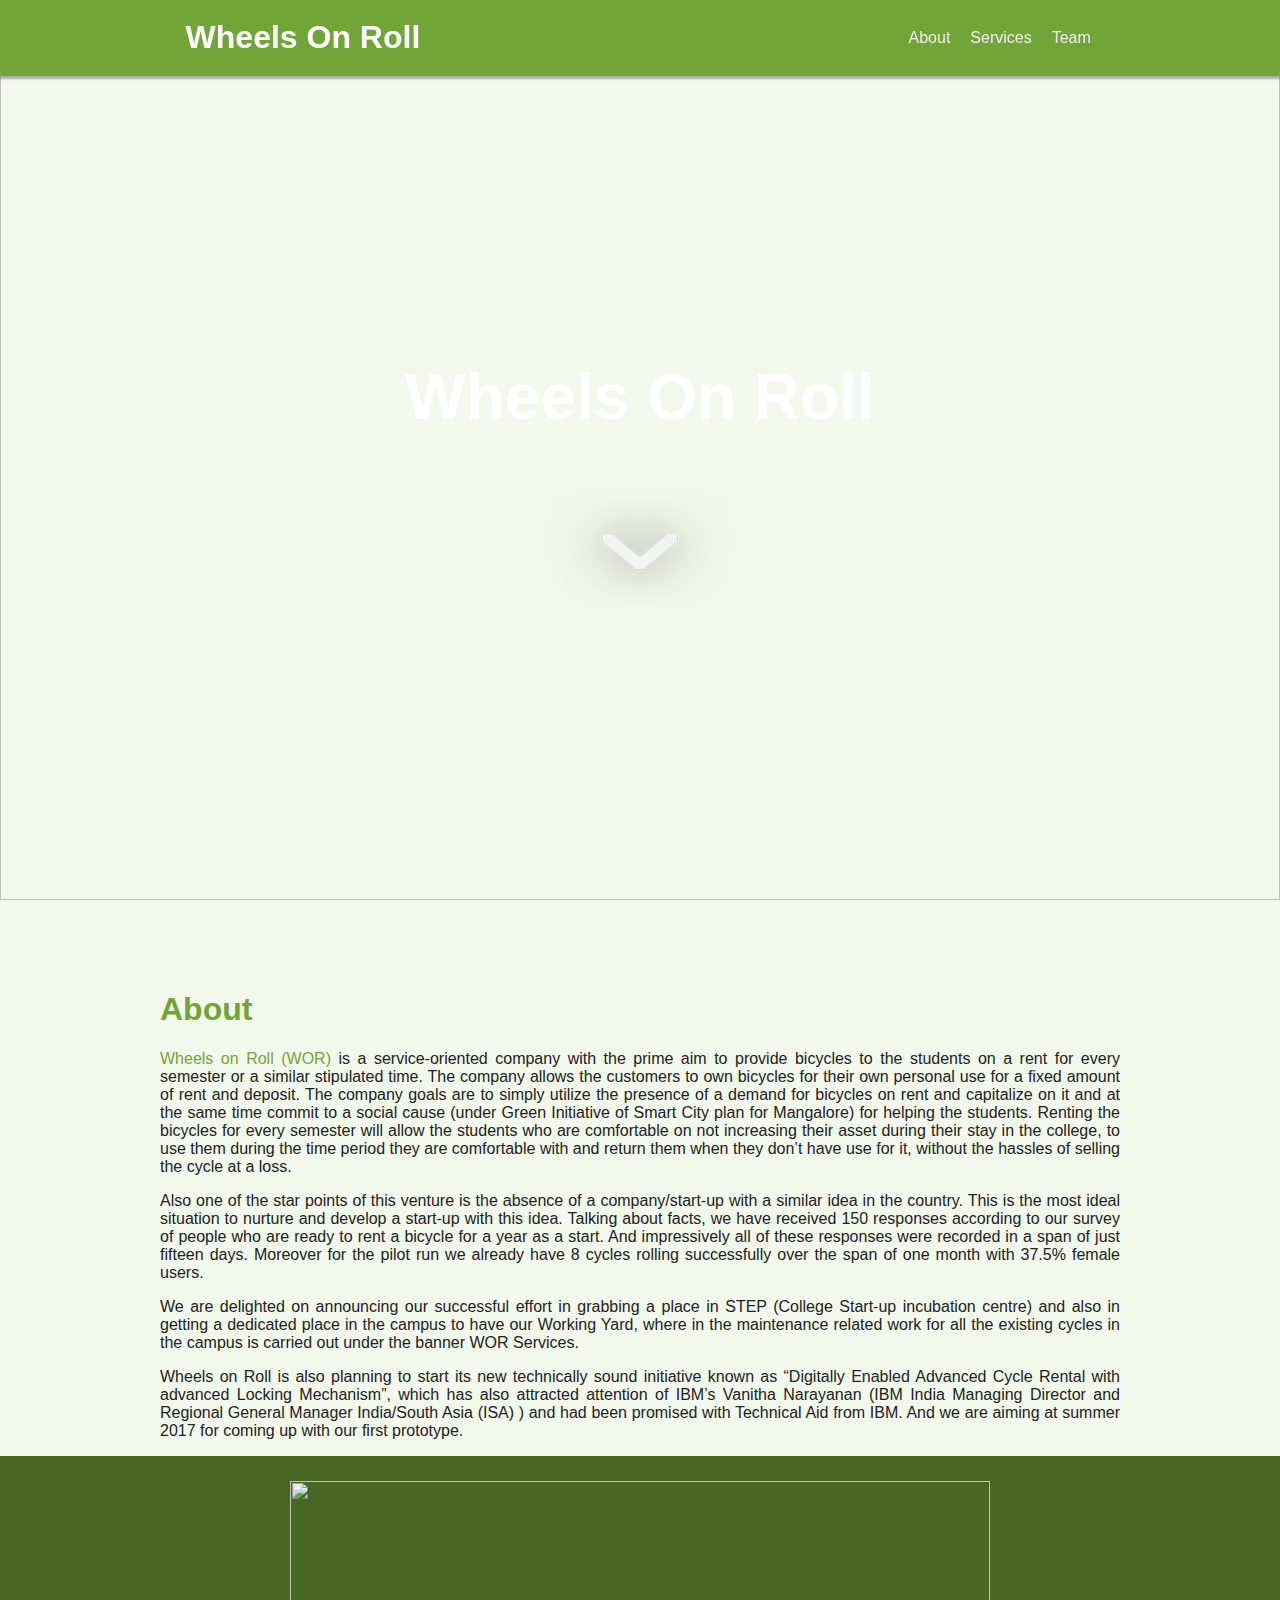
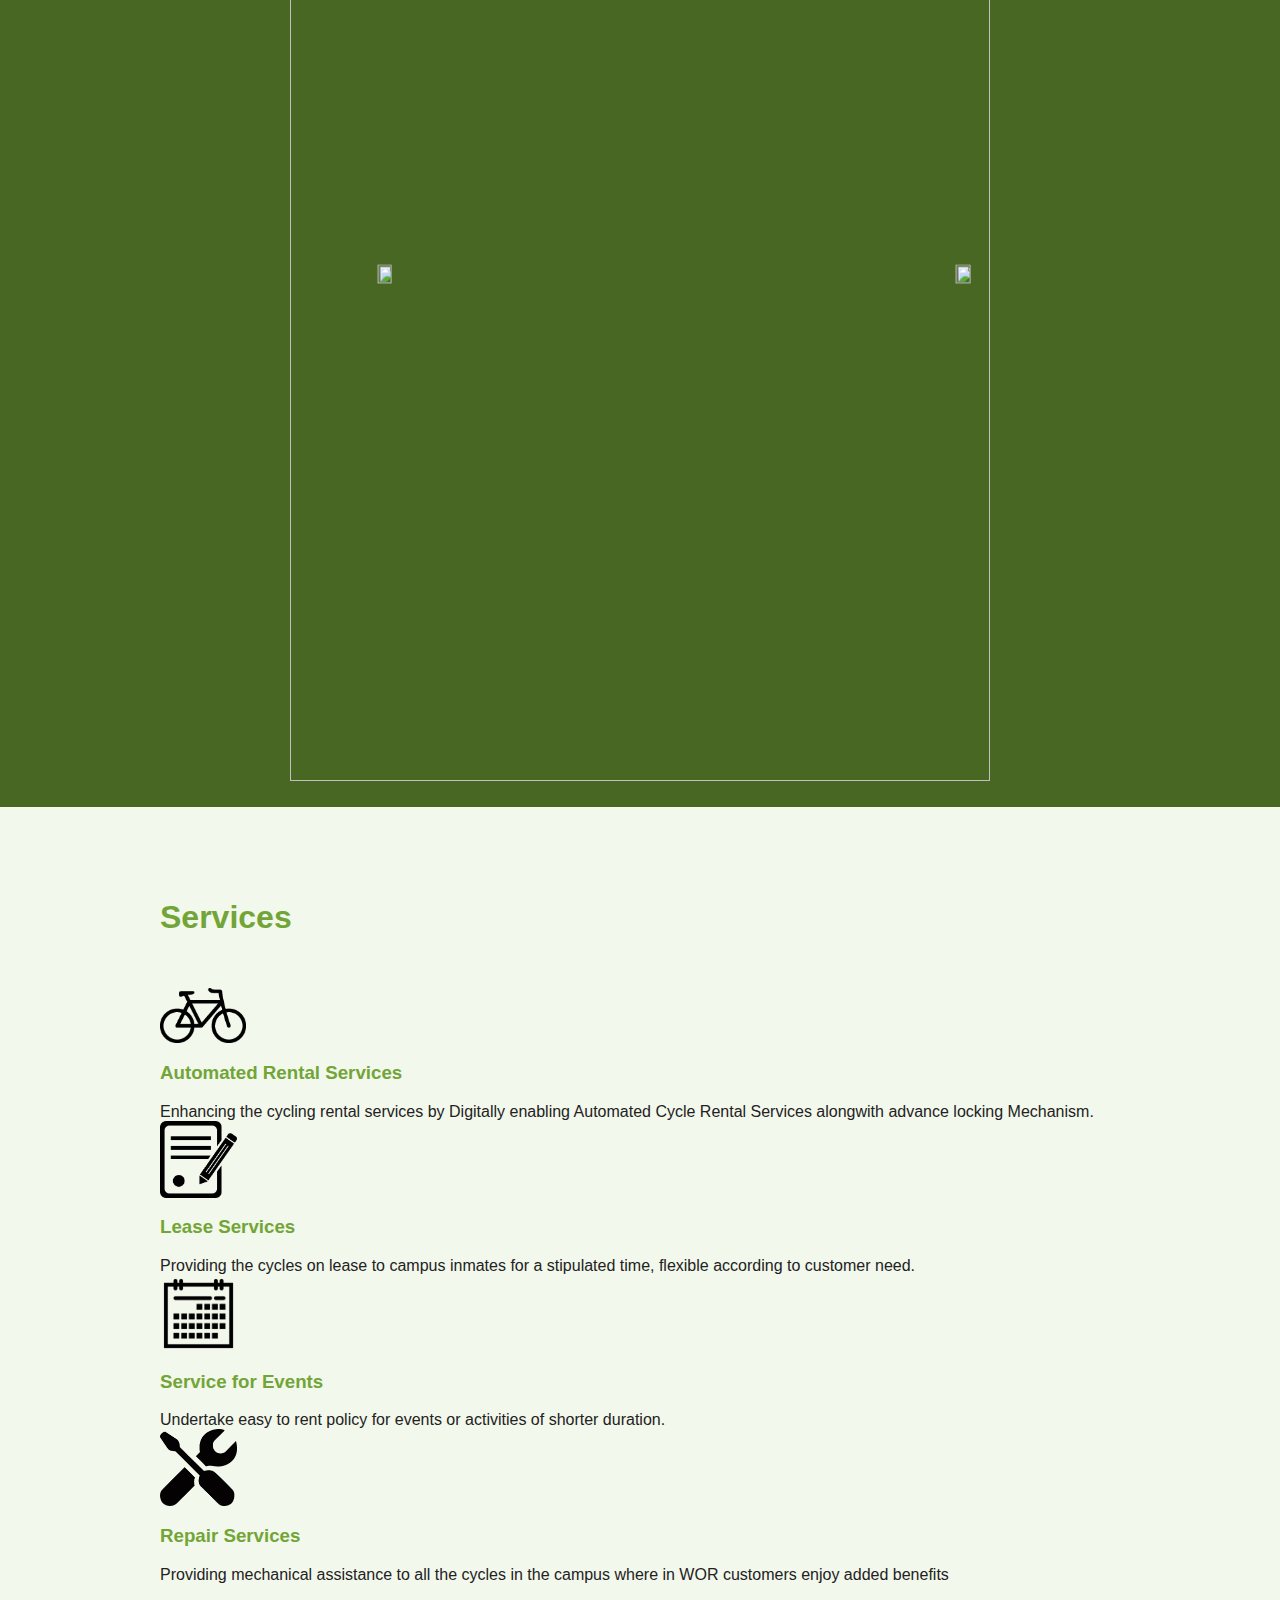
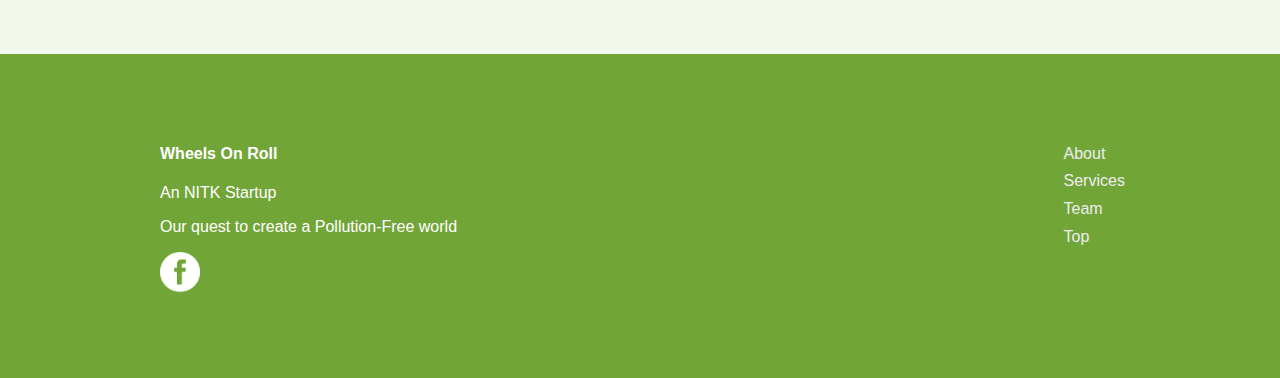
==== commit dca3266f: "Added Hover handle" ====
--- a/index.html
+++ b/index.html
@@ -160,11 +160,10 @@
 		<div class="container" id="about">
 			<div class="navi">
 				<ul>
-				  <div style="padding-bottom: 20px;">Navigation<br></div>
-			    <li><a href="javascript:goTo('about');">About</a></li>
-          <li><a href="javascript:goTo('services')">Services</a></li>
-          <li><a href="src/team.html">Team</a></li>				  
-          <li><a href="javascript:window.scroll({top:0, behavior:'smooth'})">Top</a></li>
+			      <li><a href="javascript:goTo('about');">About</a></li>
+		          <li><a href="javascript:goTo('services')">Services</a></li>
+		          <li><a href="src/team.html">Team</a></li>				  
+		          <li><a href="javascript:window.scroll({top:0, behavior:'smooth'})">Top</a></li>
 				</ul>
 			</div>
 			<div class="about">
--- a/src/css/styles.css
+++ b/src/css/styles.css
@@ -14,7 +14,6 @@
 
 .container {
     padding-top: 70px;
-    padding-bottom: 70px;
 }
 
 #home {
@@ -25,10 +24,12 @@
 }
 
 .footer {
+    margin-top: 70px;
     display: inline-block;
     width: 100%;
     color: #fff;
     background-color: #72a538;
+    padding-bottom: 70px;
 }
 
 .footer span {
@@ -36,9 +37,7 @@
 }
 
 .navi {
-    position: absolute;
     float: right;
-    right: 10%;
 }
 
 .navi ul {
@@ -46,8 +45,7 @@
 }
 
 .navi li{
-    padding: 2%;
-    margin-bottom: 20%; 
+    padding: 8%;
 }
 
 .gallery {
@@ -66,17 +64,7 @@
 .gallery img {
     width: 16vw;
     padding: 4%;
-    -webkit-transition: all .3s ease-out;
-         -o-transition: all .3s ease-out;
-            transition: all .3s ease-out;
-    -webkit-filter: grayscale(1);
-            filter: grayscale(1);
-
-}
-
-.gallery img:hover {
-    -webkit-filter: grayscale(0);
-            filter: grayscale(0);
+    height: 18vw;
 }
 
 .title {
@@ -202,30 +190,34 @@
     color: #2262AD;
 }
 
-.service {
-    position: relative;
-    display: table-row;
-    vertical-align: middle;
-}
-
-.service span{
-    display: inline-block;
-    margin-left: 13%;
-    padding: 2%;
-}
-
-.service h3{
-    margin: 0;
-}
-
-.service img{
-    display: inline-block;
-    position: absolute;
-    top: 50%;
-    -webkit-transform: translateY(-50%);
-        -ms-transform: translateY(-50%);
-         -o-transform: translateY(-50%);
-            transform: translateY(-50%);
+.images {
+    position:relative;
+    -webkit-transition: all .3s ease-out;
+         -o-transition: all .3s ease-out;
+            transition: all .3s ease-out;
+    -webkit-filter: grayscale(1);
+            filter: grayscale(1);
+}
+
+.images:hover {
+    -webkit-filter: grayscale(0);
+            filter: grayscale(0);
+}
+
+#social-media {
+    position: absolute;
+    top: 76%;
+    right: 6%;
+    height: 12%;
+    width: 13%;
+}
+
+#social-media1 {
+    position: absolute;
+    top: 61%;
+    right: 6%;
+    height: 12%;
+    width: 13%;
 }
 
 @media only screen and (max-width : 640px) {
@@ -274,7 +266,7 @@
         -webkit-transition: all .3s ease-out;
              -o-transition: all .3s ease-out;
                 transition: all .3s ease-out;
-        background: #476723;
+        background: #222;
         width: 100%;
         box-shadow: 0 3px 2px rgba(0, 0, 0, .3);
     }
@@ -284,7 +276,6 @@
         padding: 10px;
         padding-left: 0;
         padding-right: 0;
-        margin-bottom: 0;
     }
 
     nav li a{
@@ -331,7 +322,6 @@
     .navi, .about {
         float: none;
         text-align: center;
-        position: static;
     }
 
     .navi ul {
@@ -343,3 +333,4 @@
     }
 
 }
+
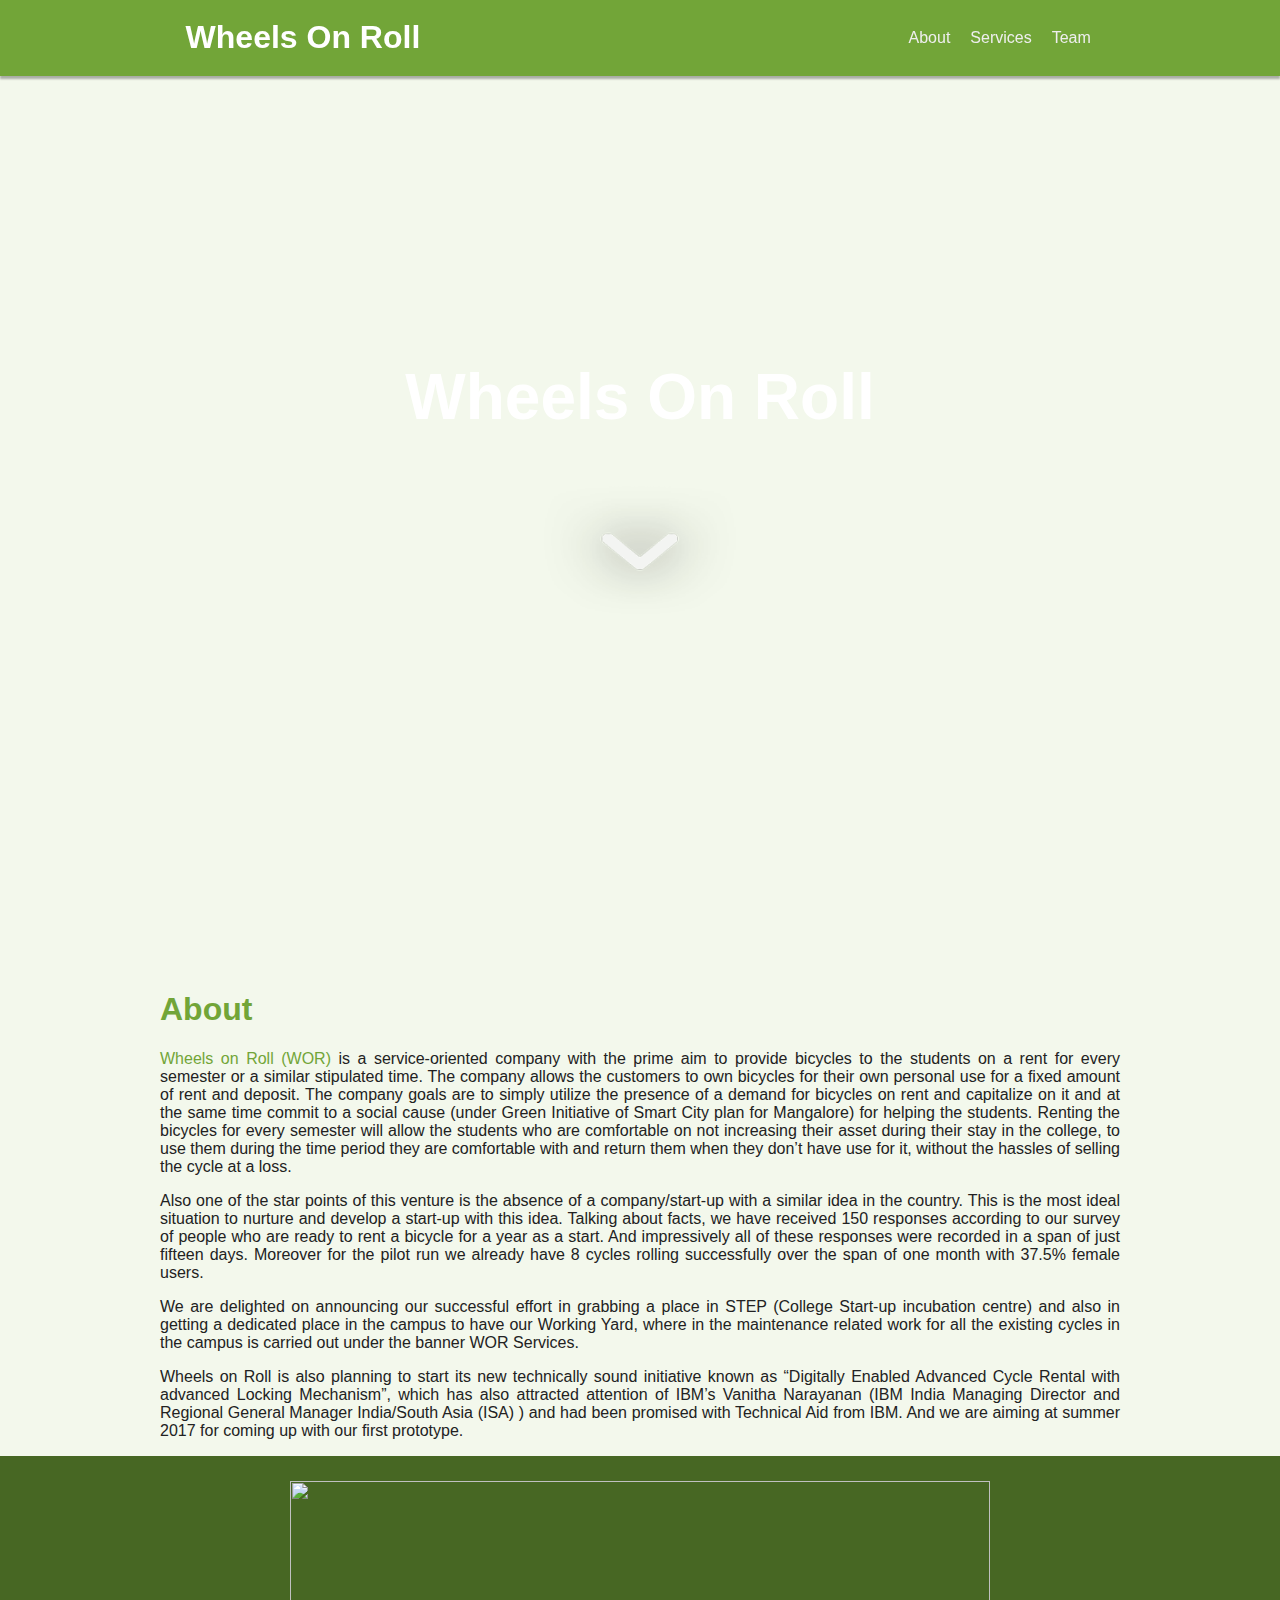
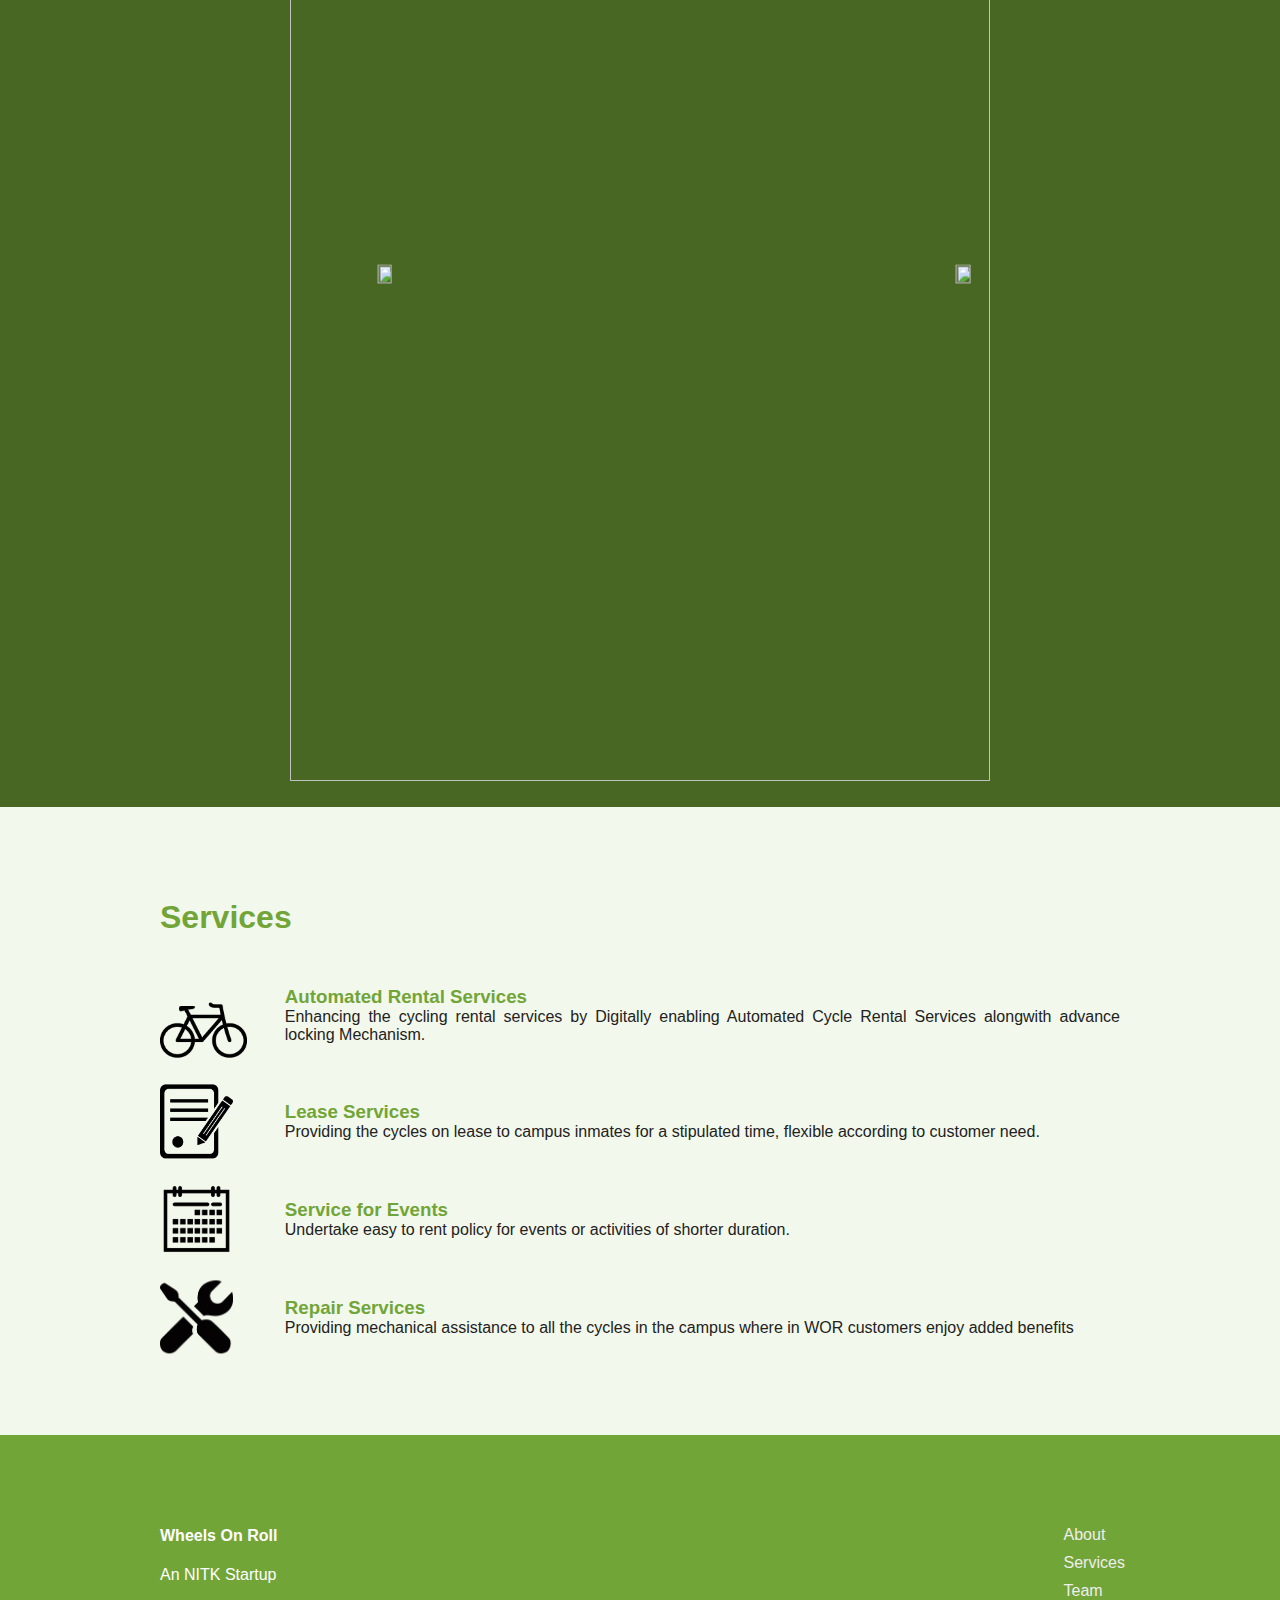
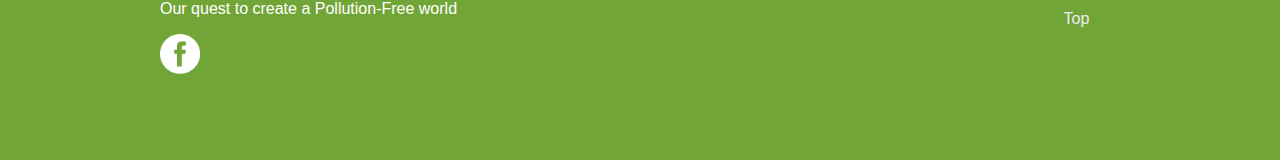
==== commit b0cf2a80: "Load Team data from JSON, team.html optimized for mobile" ====
--- a/index.html
+++ b/index.html
@@ -18,9 +18,11 @@
   <body onload="start_rolling()"><center>
 
 
-  <!--  Replace with Carousel with timer --> 
-  	<img src="images/cycle.jpg" class="bg-img">
-  	<div class="title"><b>Wheels On Roll</b></div>
+  <!--  Replace with Carousel with timer 
+  	<img src="images/cycle.jpg" class="bg-img">--> 
+    <div class="bg-img">
+  	 <div class="title"><b>Wheels On Roll</b></div>
+    </div>
     <img src="images/arrow-down.png" id="arrow" onclick="goTo('about')" />
 
 
@@ -126,28 +128,28 @@
     <h1 class="label">Services</h1>
 
     <div class="service">
-      <img src="images/rental.png" width="9%" />
+      <img src="images/rental.png"/>
       <span>
       <h3 class="label">Automated Rental Services</h3>
       Enhancing the cycling rental services by Digitally enabling Automated Cycle Rental Services alongwith advance locking Mechanism.
       </span>
     </div>
     <div class="service">
-      <img src="images/lease.png" width="8%" style="left: 0.5%" />
+      <img src="images/lease.png"/>
       <span>
       <h3 class="label">Lease Services</h3>
       Providing the cycles on lease to campus inmates for a stipulated time, flexible according to customer need.
       </span>
     </div>
     <div class="service">
-      <img src="images/events.png" width="8%" />
+      <img src="images/events.png"/>
       <span>
       <h3 class="label">Service for Events</h3>
       Undertake easy to rent policy for events or activities of shorter duration.
       </span>
     </div>
     <div class="service">
-      <img src="images/repair.png" width="8%" />
+      <img src="images/repair.png"/>
       <span>
       <h3 class="label">Repair Services</h3>
       Providing mechanical assistance to all the cycles in the campus where in WOR customers enjoy added benefits
@@ -170,7 +172,7 @@
 				<h4>Wheels On Roll</h4>
 				<p>An NITK Startup</p>
 				<p>Our quest to create a Pollution-Free world</p>
-        <p><a href="https://www.facebook.com/Wheelsonroll"><img src="images/fb-logo.png" height="40px" /></a></p>
+        <p><a href="https://www.facebook.com/Wheelsonroll"><img src="images/logo_fb_white.png" height="40px" /></a></p>
 			</div>
 			
 		</div>
--- a/src/css/styles.css
+++ b/src/css/styles.css
@@ -49,22 +49,71 @@
 }
 
 .gallery {
-    display: inline-block;
+    display: table-cell;
+    text-align: center;
+    vertical-align: middle;
+}
+
+.gallery a{
+    color: #72a538;
+}
+
+.gallery a:hover{
+    color: #000;
+}
+
+#gallery{
+    display: table;
+    margin-top: 20px;
+    text-align: center;
+}
+
+.gallery-row {
+    display: table-row;
+}
+
+.gallery img {
+    width: 23vw;
+    height: 23vw;
+}
+
+.gallery h3{
     text-align: center;
     padding-left: 12%;
-    padding-right: 10%;
-    margin-bottom: 3%;
-}
-
-.gallery-row {
-    display: table-row;
-}
-
-
-.gallery img {
-    width: 16vw;
-    padding: 4%;
-    height: 18vw;
+    padding-right: 12%;
+}
+
+.images {
+    position:relative;
+    -webkit-transition: all .3s ease-out;
+         -o-transition: all .3s ease-out;
+            transition: all .3s ease-out;
+    -webkit-filter: grayscale(1);
+            filter: grayscale(1);
+    display: inline-block;
+}
+
+.images:hover {
+    -webkit-filter: grayscale(0);
+            filter: grayscale(0);
+}
+
+#social-media-linkedin {
+    position: absolute;
+    padding: 0;
+    bottom: 5%;
+    right: 5%;
+    width: 15%;
+    height: auto;
+}
+
+#social-media-fb {
+    position: absolute;
+    padding: 0;
+    bottom: 24%;
+    right: 5%;
+    width: 15%;
+    height: auto;
 }
 
 .title {
@@ -81,6 +130,7 @@
 
 .label {
     color: #72a538;
+    text-align: left;
 }
 
 a {
@@ -93,11 +143,9 @@
 }
  
 .bg-img {
-    width: 100%;
-    display: inline-block;
-    vertical-align: middle;
-    background-size: 100%;
-    background-repeat: no-repeat;
+    height: 100%;
+    background: url('../../images/cycle.jpg') no-repeat fixed;
+    background-size: 100% auto, cover;
 }
 
 header {
@@ -190,34 +238,34 @@
     color: #2262AD;
 }
 
-.images {
-    position:relative;
-    -webkit-transition: all .3s ease-out;
-         -o-transition: all .3s ease-out;
-            transition: all .3s ease-out;
-    -webkit-filter: grayscale(1);
-            filter: grayscale(1);
-}
-
-.images:hover {
-    -webkit-filter: grayscale(0);
-            filter: grayscale(0);
-}
-
-#social-media {
-    position: absolute;
-    top: 76%;
-    right: 6%;
-    height: 12%;
-    width: 13%;
-}
-
-#social-media1 {
-    position: absolute;
-    top: 61%;
-    right: 6%;
-    height: 12%;
-    width: 13%;
+.service {
+    display: table;
+    position: relative;
+    width: 100%;
+    padding-top: 3%;
+    padding-bottom: 3%;
+}
+
+.service img{
+    position: absolute;
+    display: table-cell;
+    height: 75%;
+    top: 50%;
+    left: 0%;
+    -webkit-transform: translate(0%,-50%);
+        -ms-transform: translate(0%,-50%);
+         -o-transform: translate(0%,-50%);
+            transform: translate(0%,-50%);
+}
+
+.service h3{
+    margin: 0;
+}
+
+.service span{
+    display: table-cell;
+    width: 90%;
+    padding-left: 3%;
 }
 
 @media only screen and (max-width : 640px) {
@@ -225,6 +273,18 @@
     header {
         position: fixed;
         height: 60px;
+    }
+
+    .bg-img {
+        margin-top: 60px;
+        height: 100%;
+        background: url('../../images/cycle_mob.jpg') no-repeat;
+        background-size: 100% auto, cover;
+    }
+
+    .title {
+        top: 84vw;
+        font-size: 8vw;
     }
 
     #logo{
@@ -237,6 +297,8 @@
         visibility: visible;
         position: relative;
         top: 50%;
+        padding-top: 8px;
+        padding-bottom: 8px;
         transform: translateY(-50%);
         display:inline-block;
         -webkit-transform: translateY(-50%);
@@ -266,14 +328,14 @@
         -webkit-transition: all .3s ease-out;
              -o-transition: all .3s ease-out;
                 transition: all .3s ease-out;
-        background: #222;
+        background: #476723;
         width: 100%;
         box-shadow: 0 3px 2px rgba(0, 0, 0, .3);
     }
  
     nav li, .navi li {
         width: 100%;
-        padding: 10px;
+        padding: 12px;
         padding-left: 0;
         padding-right: 0;
     }
@@ -297,15 +359,21 @@
         padding: 0;
     }
 
+    .images  {
+        display: inline-block;
+        width: 75%;
+    }
+
     .gallery img {
-        width: 50%;
-        padding: 4%;
+        width: 100%;
+        height: auto;
+        padding: 0;
         -webkit-filter: grayscale(0);
                 filter: grayscale(0);   
     }
 
     .gallery {
-        display: inline-block;
+        display: table-row;
         width: 50%;
         height: 50%;
         padding: 0;
@@ -332,5 +400,27 @@
         display: block;
     }
 
-}
-
+    .service{
+        display: table;
+        text-align: center;
+    }
+
+    .service img {
+        display: inline-block;
+        position: static;
+        width: 30%;
+        padding: 3%;
+        -webkit-transform: translateY(0%);
+            -ms-transform: translateY(0%);
+             -o-transform: translateY(0%);
+                transform: translateY(0%);
+
+    }
+
+    .service span{
+        display: inline-block;
+        position: static;
+    }
+
+}
+
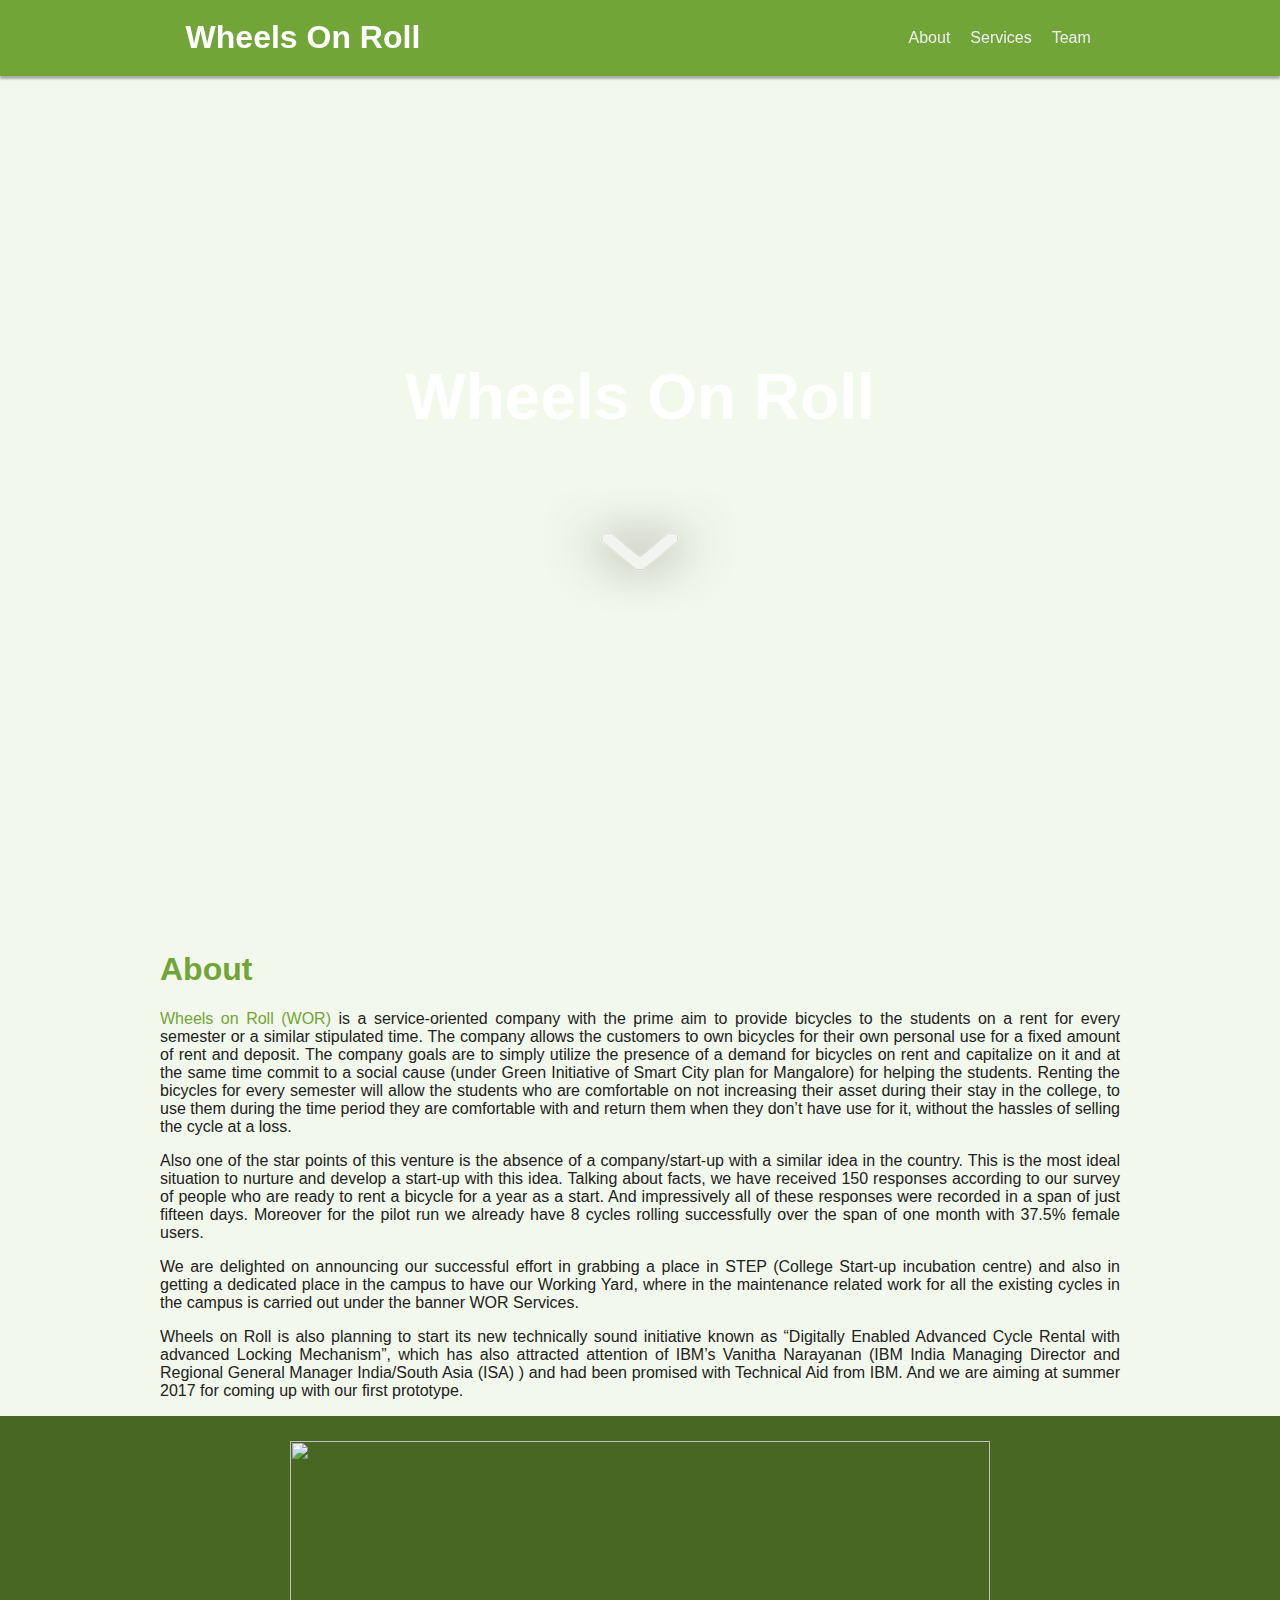
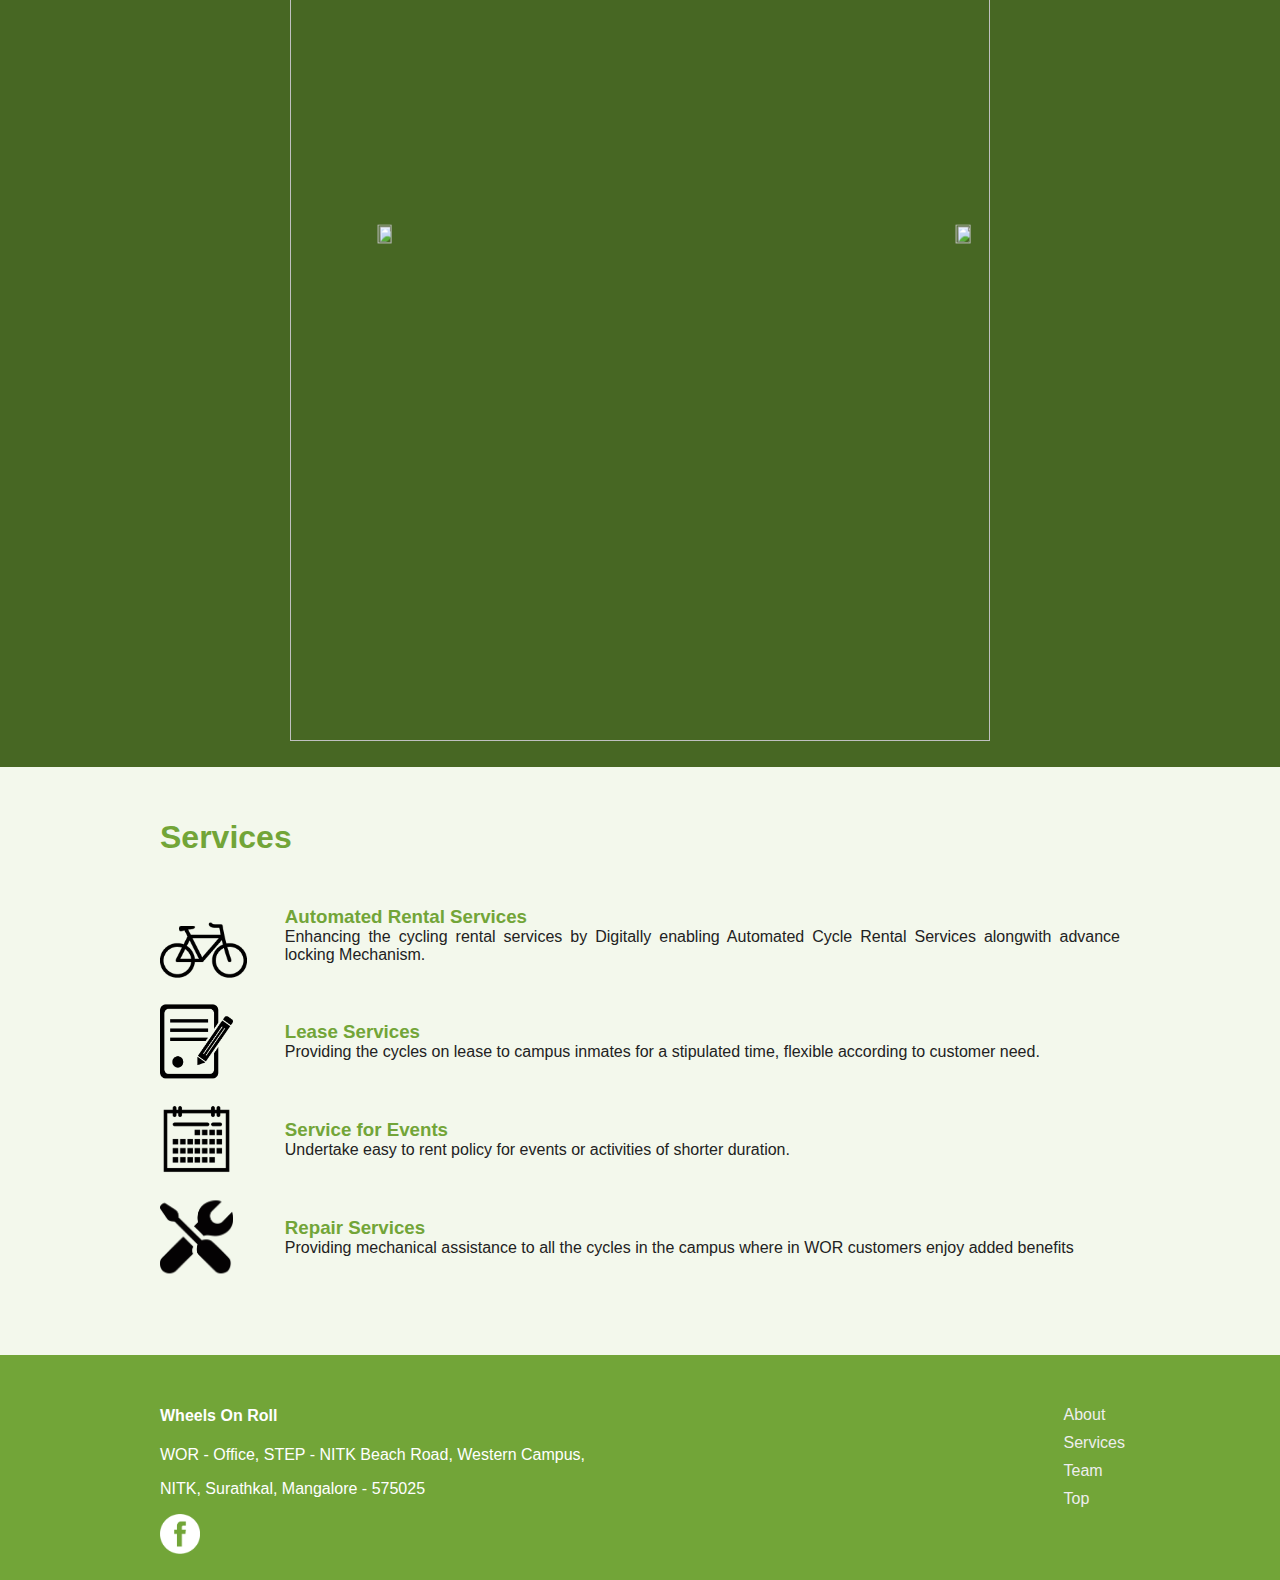
==== commit ce4d7e08: "Footer changed" ====
--- a/index.html
+++ b/index.html
@@ -170,11 +170,10 @@
 			</div>
 			<div class="about">
 				<h4>Wheels On Roll</h4>
-				<p>An NITK Startup</p>
-				<p>Our quest to create a Pollution-Free world</p>
+				<p>WOR - Office, STEP - NITK Beach Road, Western Campus,</p>
+        <p>NITK, Surathkal, Mangalore - 575025</p>
         <p><a href="https://www.facebook.com/Wheelsonroll"><img src="images/logo_fb_white.png" height="40px" /></a></p>
-			</div>
-			
+			</div>			
 		</div>
 	</div>
 
--- a/src/css/styles.css
+++ b/src/css/styles.css
@@ -13,7 +13,7 @@
 }
 
 .container {
-    padding-top: 70px;
+    padding-top: 30px;
 }
 
 #home {
@@ -29,7 +29,7 @@
     width: 100%;
     color: #fff;
     background-color: #72a538;
-    padding-bottom: 70px;
+    padding-bottom: 10px;
 }
 
 .footer span {
@@ -362,6 +362,8 @@
     .images  {
         display: inline-block;
         width: 75%;
+        -webkit-filter: grayscale(0);
+                filter: grayscale(0);  
     }
 
     .gallery img {
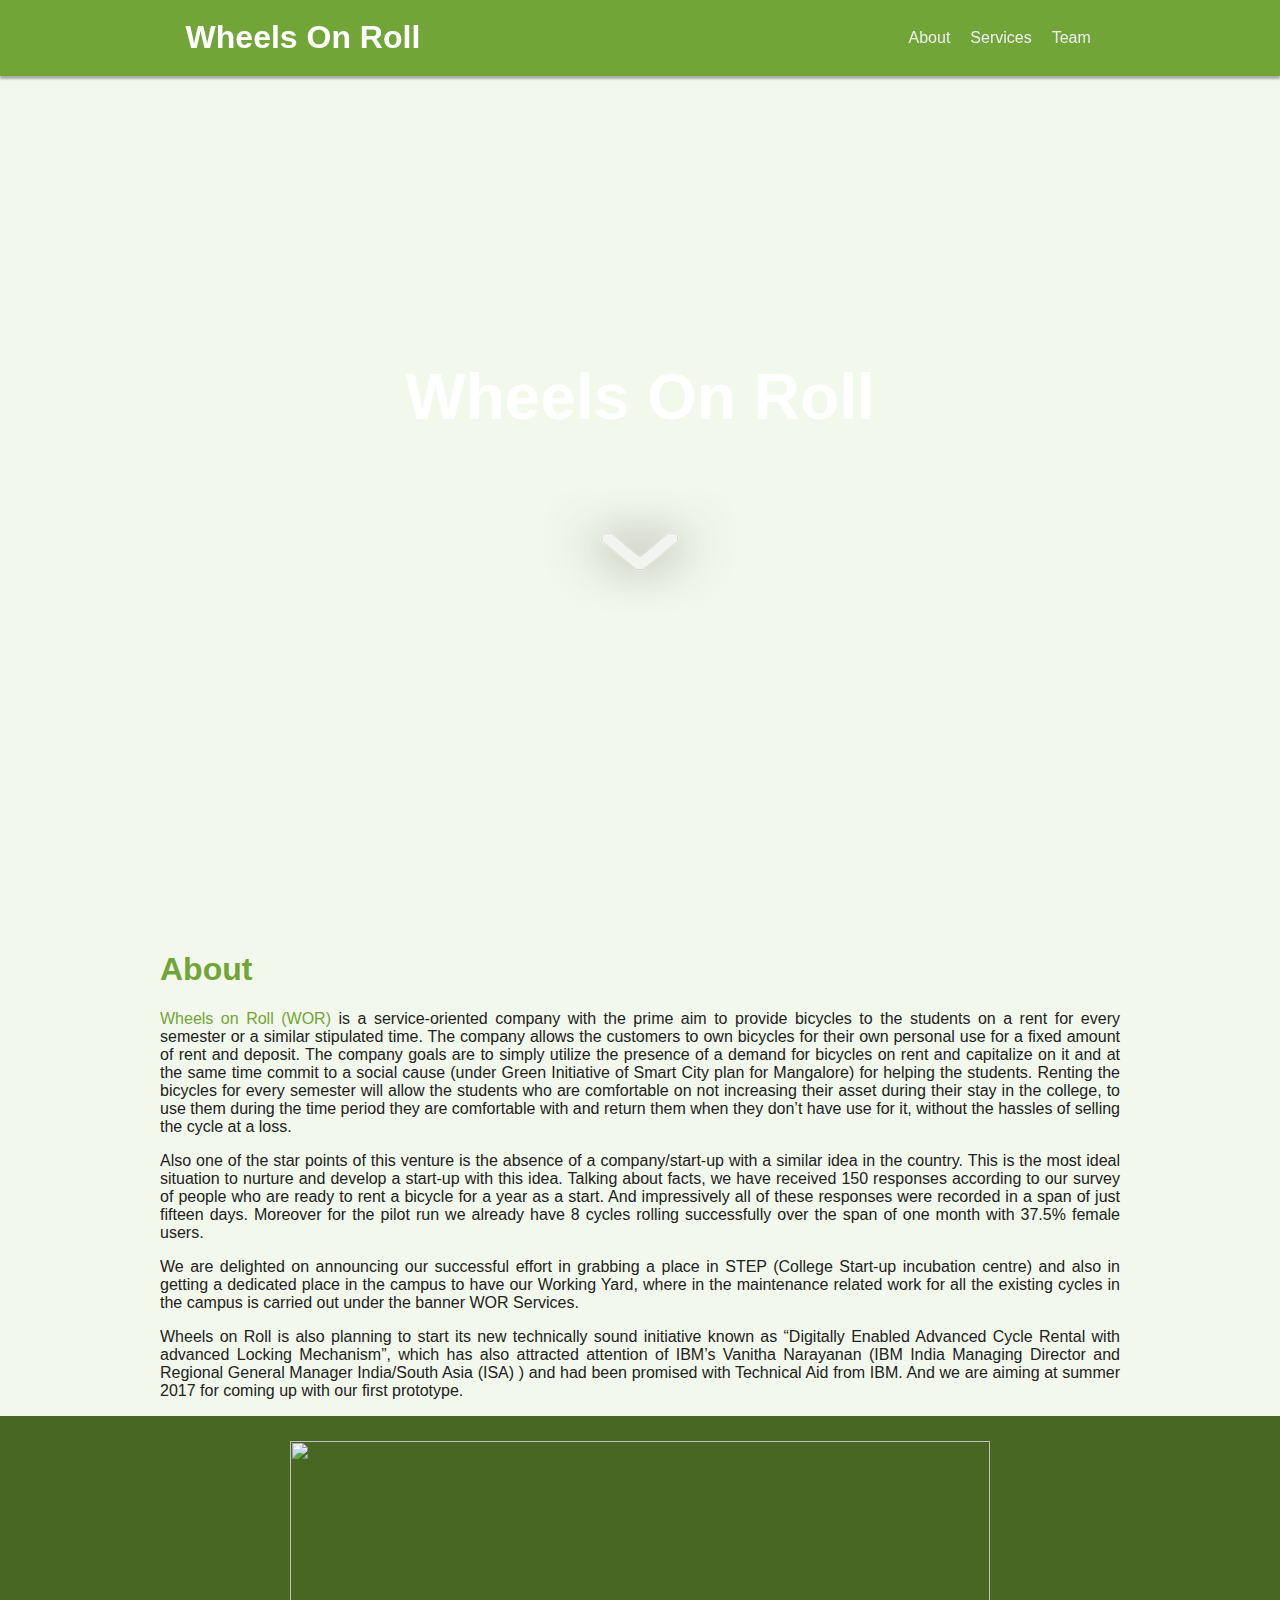
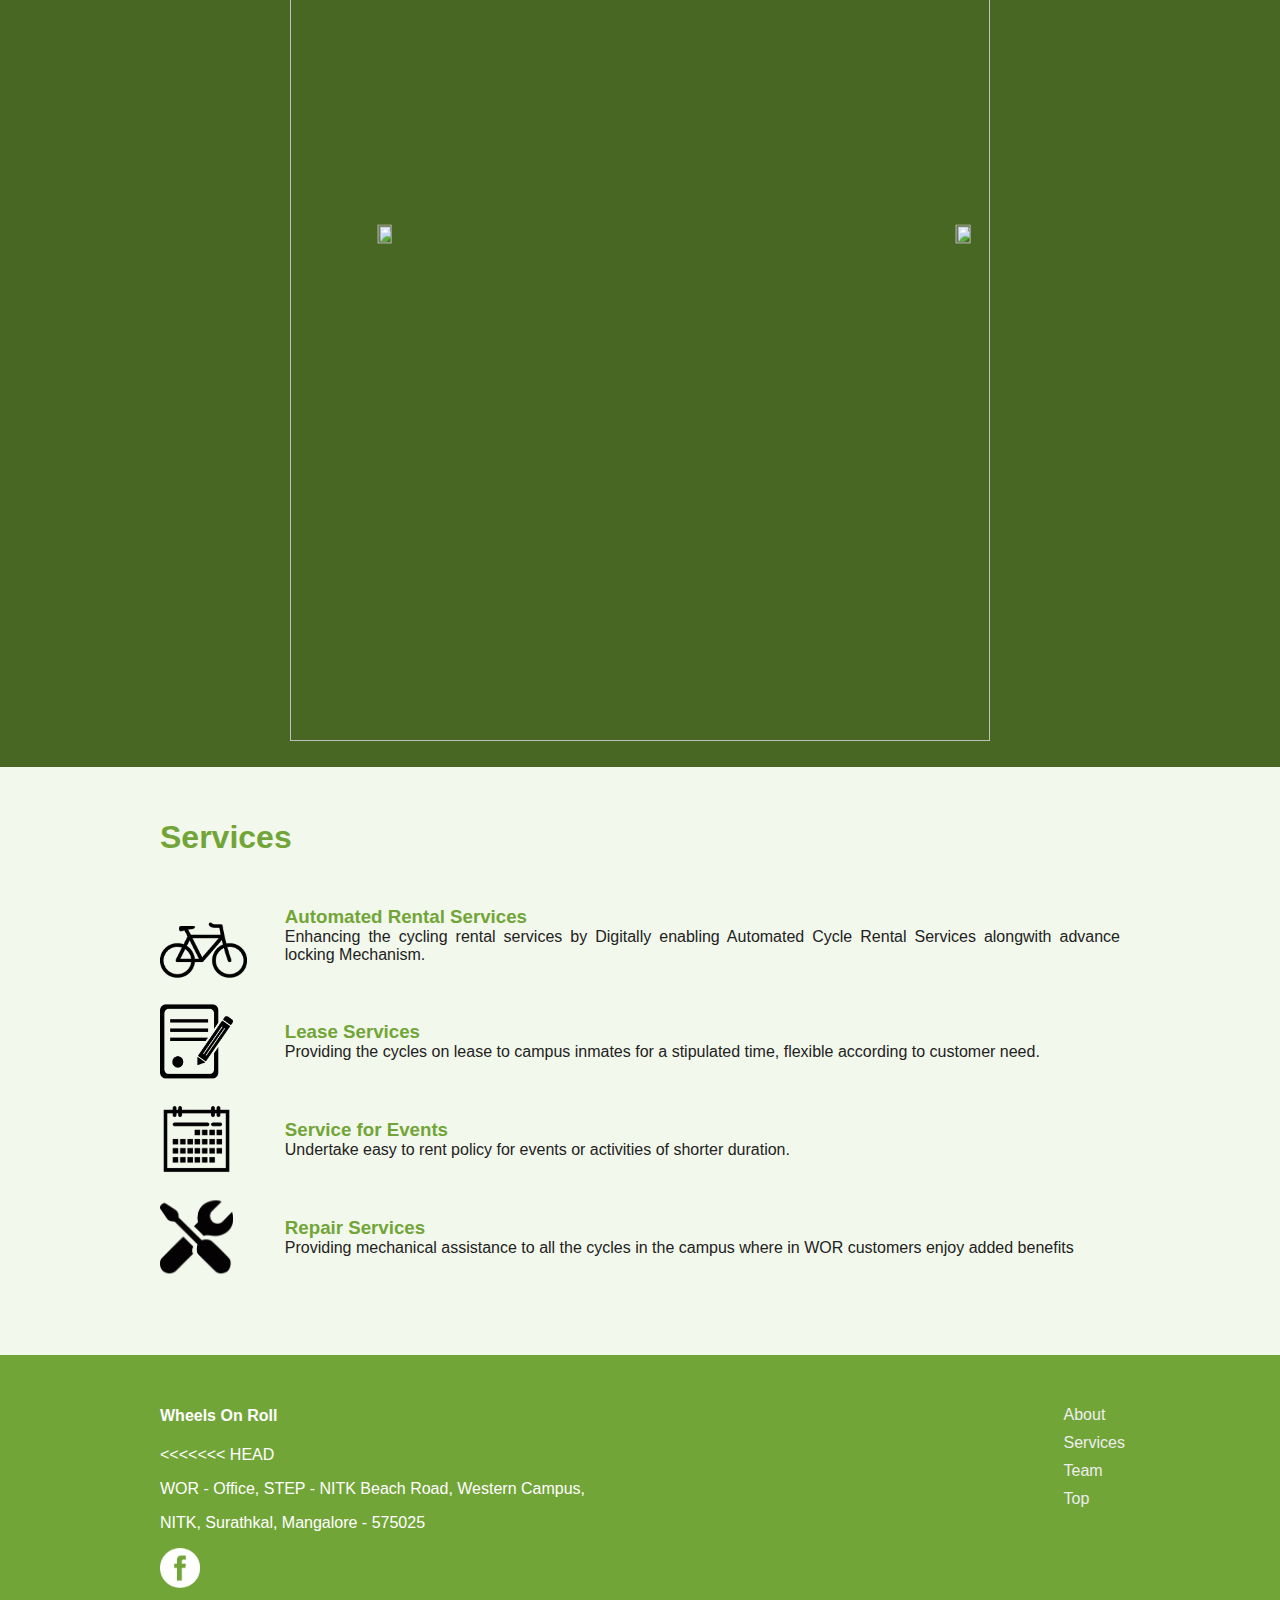
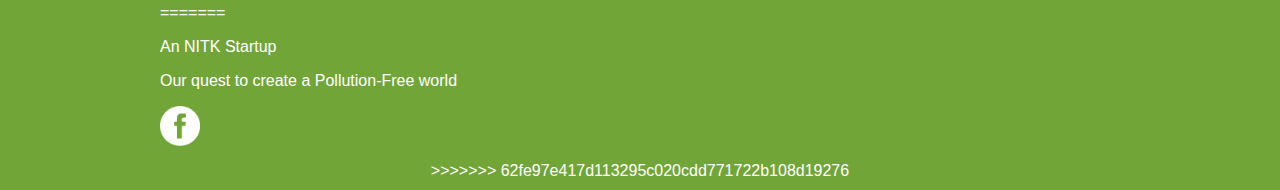
==== commit a122d832: "Changes made" ====
--- a/index.html
+++ b/index.html
@@ -170,10 +170,18 @@
 			</div>
 			<div class="about">
 				<h4>Wheels On Roll</h4>
+<<<<<<< HEAD
 				<p>WOR - Office, STEP - NITK Beach Road, Western Campus,</p>
         <p>NITK, Surathkal, Mangalore - 575025</p>
         <p><a href="https://www.facebook.com/Wheelsonroll"><img src="images/logo_fb_white.png" height="40px" /></a></p>
 			</div>			
+=======
+				<p>An NITK Startup</p>
+				<p>Our quest to create a Pollution-Free world</p>
+        <p><a href="https://www.facebook.com/Wheelsonroll"><img src="images/logo_fb_white.png" height="40px" /></a></p>
+			</div>
+			
+>>>>>>> 62fe97e417d113295c020cdd771722b108d19276
 		</div>
 	</div>
 
--- a/src/css/styles.css
+++ b/src/css/styles.css
@@ -411,6 +411,7 @@
         display: inline-block;
         position: static;
         width: 30%;
+        height: auto;
         padding: 3%;
         -webkit-transform: translateY(0%);
             -ms-transform: translateY(0%);
@@ -419,10 +420,17 @@
 
     }
 
+    .service h3{
+    	text-align: center;
+    }
+
     .service span{
-        display: inline-block;
+        display: block;
         position: static;
-    }
-
-}
-
+        margin: 0;
+        padding: 10px;
+        width: 100%;
+    }
+
+}
+
